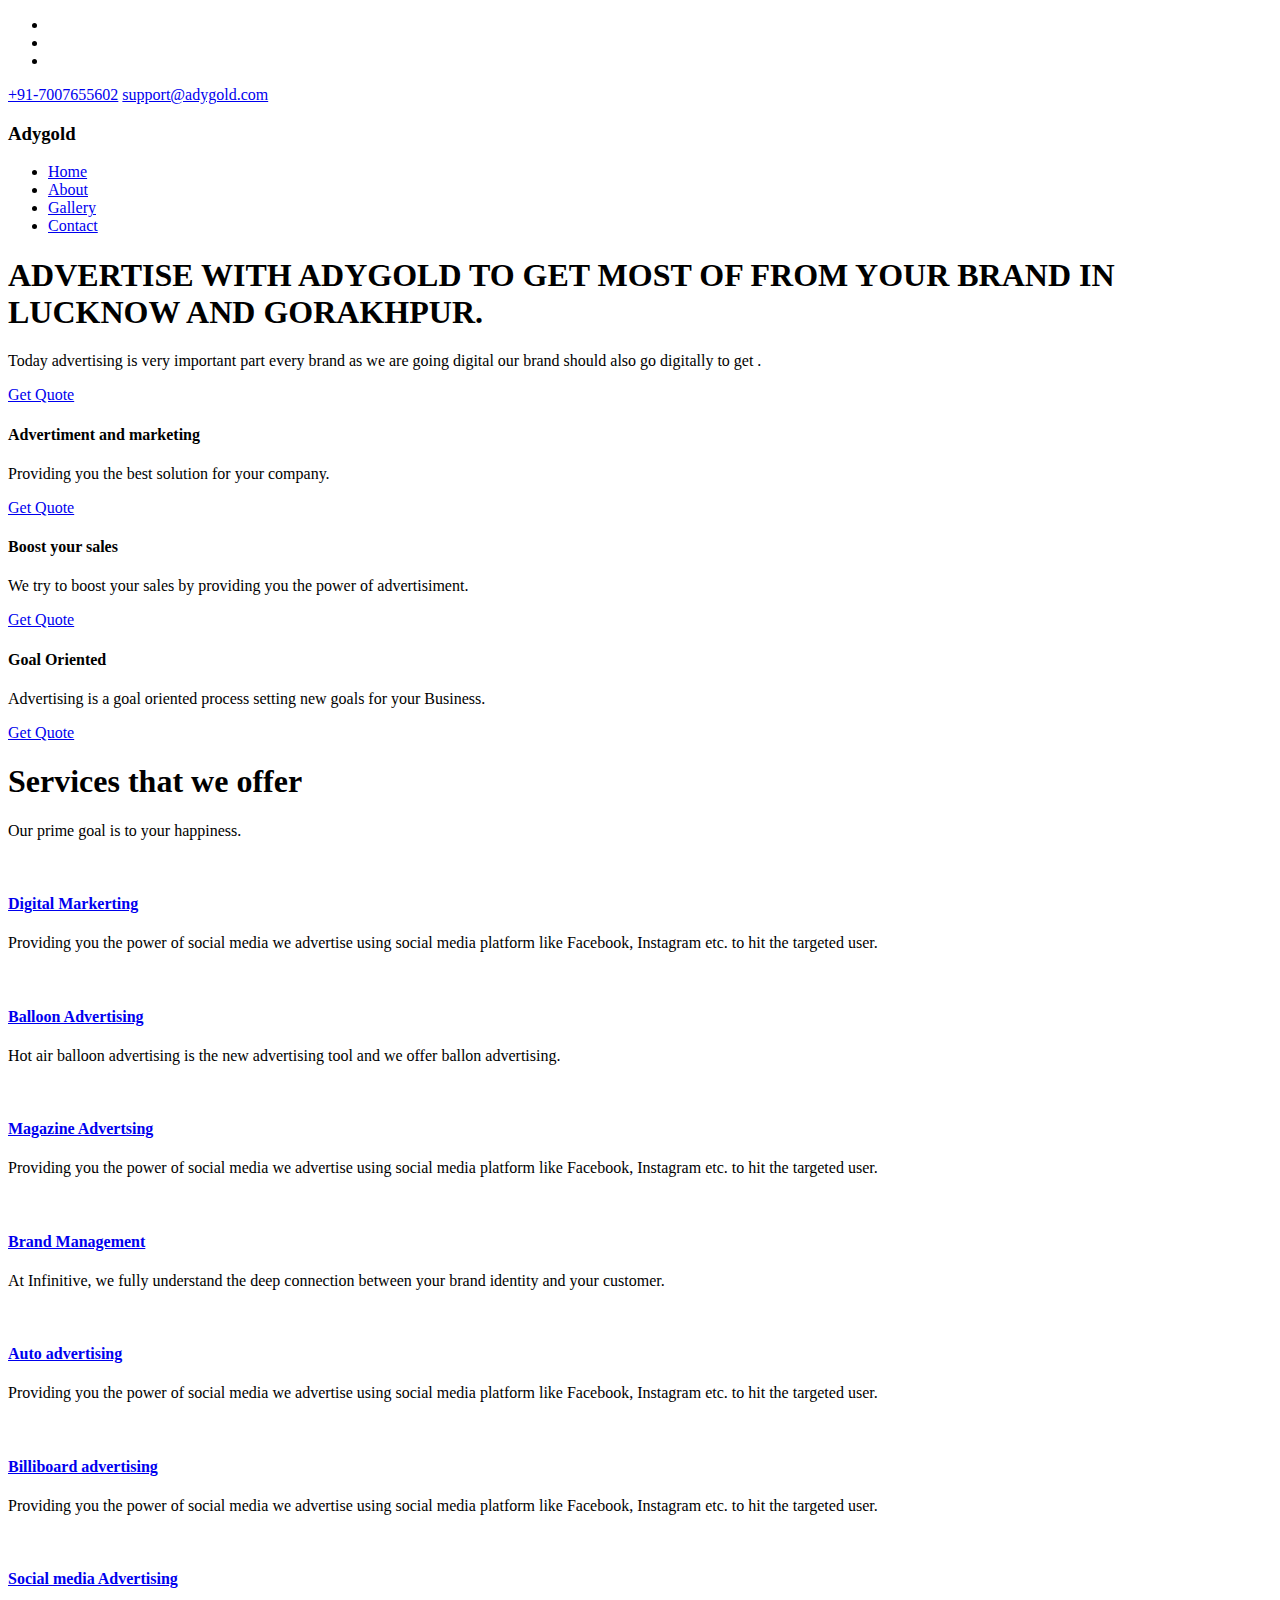
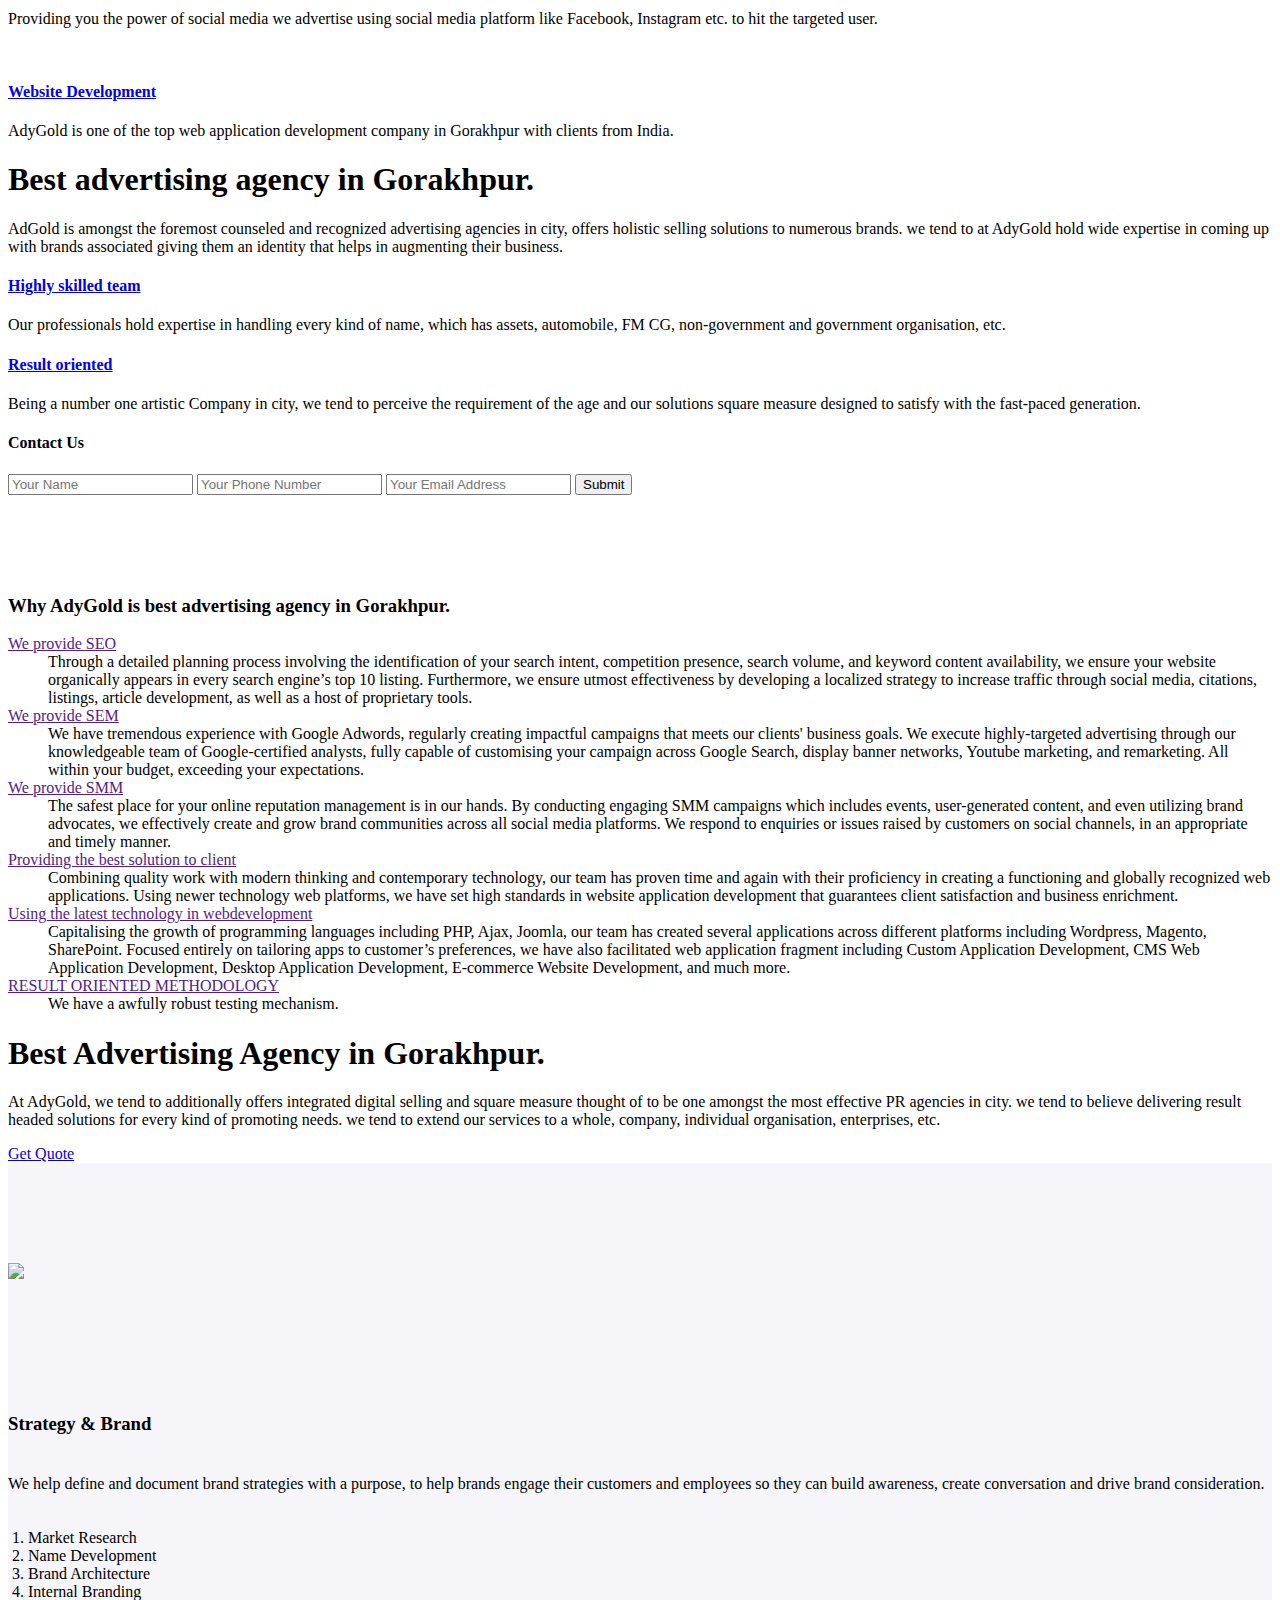
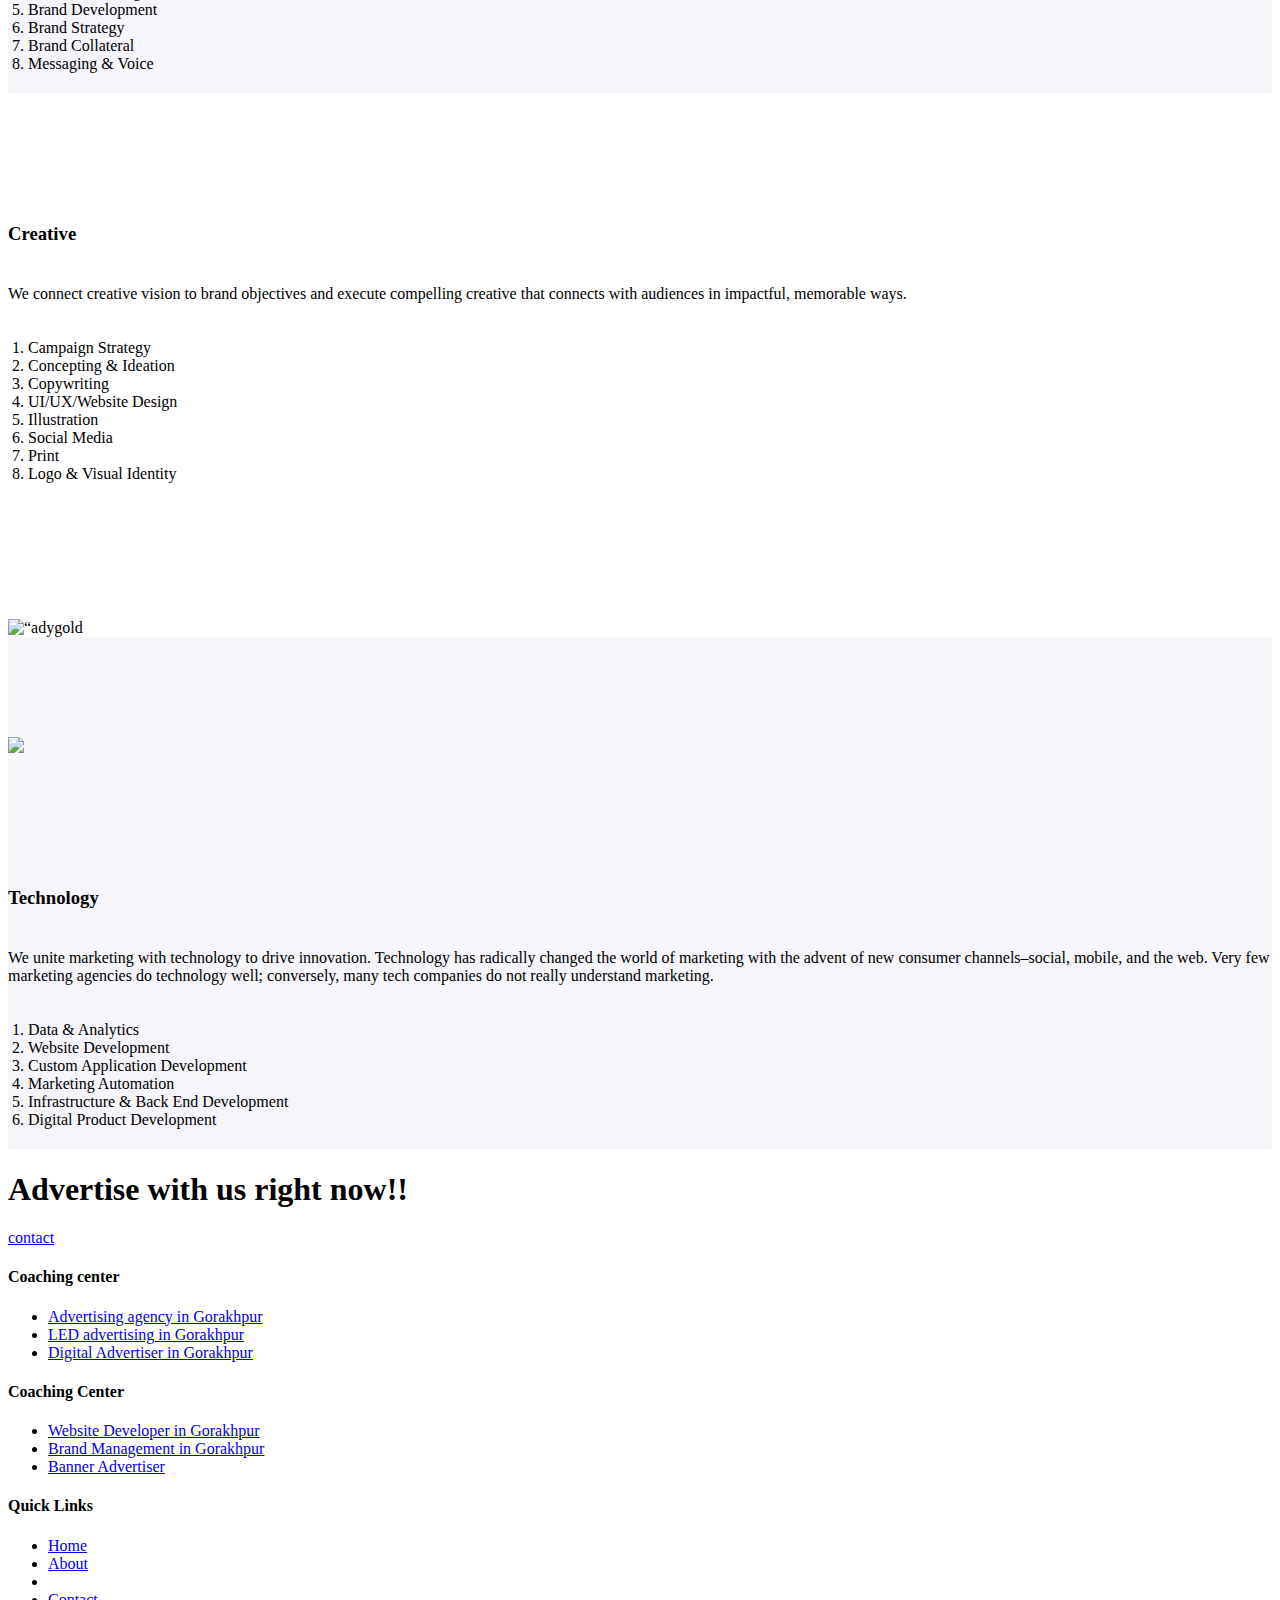
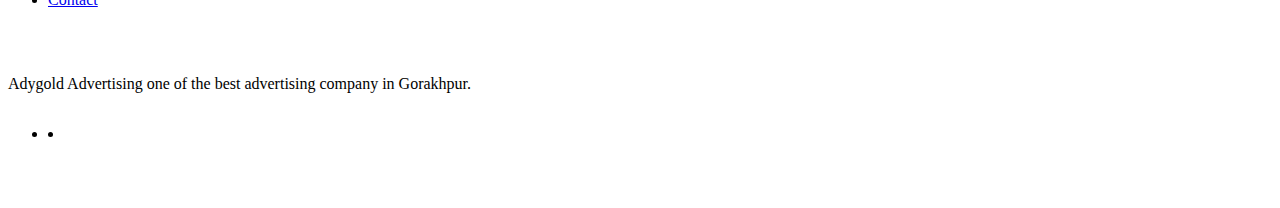
==== index.html @ 4f9d1585 "s" ====
<!DOCTYPE html>
	<html lang="zxx" class="no-js">
	<head>
		<!-- Mobile Specific Meta -->
		<meta name="viewport" content="width=device-width, initial-scale=1, shrink-to-fit=no">
		<!-- Favicon-->
		<link rel="shortcut icon" href="img/fav.png">
		<!-- Author Meta -->
		<meta name="author" content="colorlib">
		
		<meta charset="UTF-8">
		<!-- Site Title -->
		<title>Adygold - The Absolute Advertising and Technology Agency in Gorakhpur and Lucknow.</title>
		<meta name="description" content="Advertising, Branding, Website, App Design and Development, Digital Marketing." />
    <meta name="keywords" content="Advertising Agencies in Gorakhpur, Advertising Agency in Gorakhpur, Advertising Company in Gorakhpur, Advertising Companies in Gorakhpur, Adygold, Web Design Company in Gorakhpur, Branding agency in Gorakhpur," /> 
	<meta property="og:title" content="Adygold - The Absolute Advertising and Technology Agency ." />
	<meta property="og:description" content="Branding, Website, App Design and Development, Digital Marketing." />	
	<meta property="og:url" content="http://www.adygold.com/index.php" />
		<link href="https://fonts.googleapis.com/css?family=Poppins:100,200,400,300,500,600,700" rel="stylesheet"> 
			<!--
			CSS
			============================================= -->
		
			<link rel="icon" href="logo-ecf7d775d836d1a21a2bcb27492922e6.png" type="image/gif" sizes="16x16">
			<link rel="shortcut icon" href="logo-ecf7d775d836d1a21a2bcb27492922e6.png" type="image/png">
			<link rel="stylesheet" href="css/linearicons.css">
			<link rel="stylesheet" href="css/font-awesome.min.css">
			<link rel="stylesheet" href="css/bootstrap.css">
			<link rel="stylesheet" href="css/magnific-popup.css">
			<link rel="stylesheet" href="css/nice-select.css">							
			<link rel="stylesheet" href="css/animate.min.css">
			<link rel="stylesheet" href="css/owl.carousel.css">			
			<link rel="stylesheet" href="css/jquery-ui.css">			
			<link rel="stylesheet" href="css/main.css">
		</head>
		<body>	
		 
				 <header id="header" id="home">
	  		<div class="header-top">
	  			<div class="container">
			  		<div class="row">
			  			<div class="col-lg-6 col-sm-6 col-8 header-top-left no-padding">
			  				<ul>
								<li><a href="#"><i class="fa fa-facebook"></i></a></li>
								<li><a href="#"><i class="fa fa-twitter"></i></a></li>
								<li><a href="#"><i class="fa fa-whatsapp"></i></a></li>
			  				</ul>			
			  			</div>
			  			<div class="col-lg-6 col-sm-6 col-4 header-top-right no-padding">
			  				<a href="tel:+919161866800"><span class="lnr lnr-phone-handset"></span> <span class="text">+91-7007655602</span></a>
			  				<a href="mailto:support@adygold.com"><span class="lnr lnr-envelope"></span> <span class="text">support@adygold.com</span></a>			
												</div>
			  		</div>			  					
	  			</div>
			</div>
		    <div class="container main-menu">
		    	<div class="row align-items-center justify-content-between d-flex">
			      <div id="logo"><h3>Adygold
				</h3>			        <!-- <a href="index.html"><img src="img/logo.png" alt="" title="" /></a> -->
			      </div>
			      <nav id="nav-menu-container">
			        <ul class="nav-menu">
			          <li><a href="index.index">Home</a></li>
			          <li><a href="about.html">About</a></li>
			          
					  <li><a href="gallery.html">Gallery</a></li>
					            					          		          
			          <li><a href="contact.html">Contact</a></li>
			        </ul>
			      </nav><!-- #nav-menu-container -->		    		
		    	</div>
		    </div>
		  </header><!-- #header -->
			<!-- start banner Area -->
			<section class="banner-area relative" id="home">
				<div class="overlay overlay-bg"></div>	
				<div class="container">
					<div class="row fullscreen d-flex align-items-center justify-content-between">
						<div class="banner-content col-lg-9 col-md-12">
							<h1 class="text-uppercase">
							ADVERTISE WITH ADYGOLD TO GET MOST OF FROM YOUR BRAND IN LUCKNOW AND GORAKHPUR.
							</h1>
							<p class="pt-10 pb-10">
								Today advertising is very important part every brand as we are going digital our brand should also go digitally to get .
							</p>
							<a href="tel:+91-7985242482" class="primary-btn text-uppercase">Get Quote</a>
						</div>										
					</div>
				</div>					
			</section>
			<!-- End banner Area -->

				<!-- Start feature Area -->
			<section class="feature-area">
					<div class="container">
						<div class="row">
							<div class="col-lg-4">
								<div class="single-feature">
									<div class="title">
										<h4>Advertiment and marketing</h4>
									</div>
									<div class="desc-wrap">
										<p>
											Providing you the best solution for your company.
										</p>
										<a href="contact.php">Get Quote</a>									
									</div>
								</div>
							</div>
							<div class="col-lg-4">
								<div class="single-feature">
									<div class="title">
										<h4>Boost your sales</h4>
									</div>
									<div class="desc-wrap">
										<p> We try to boost your sales by providing you the power of advertisiment.
							
								</p>
										<a href="contact.php">Get Quote</a>									
									</div>
								</div>
							</div>
							<div class="col-lg-4">
								<div class="single-feature">
									<div class="title">
										<h4>Goal Oriented</h4>
									</div>
									<div class="desc-wrap">
										<p>
										 Advertising is a goal oriented process setting new goals for your Business.
										</p>
										<a href="contact.php">Get Quote</a>									
									</div>
								</div>
							</div>												
						</div>
					</div>	
				</section>
				<!-- End feature Area -->
					
			<!-- Start popular-course Area -->
			<section class="popular-course-area section-gap">
				<div class="container">
					<div class="row d-flex justify-content-center">
						<div class="menu-content pb-70 col-lg-8">
							<div class="title text-center">
								<h1 class="mb-10">Services that we offer</h1>
								<p>Our prime goal is to your happiness.</p>
							</div>
						</div>
					</div>						
					<div class="row">
						<div class="active-popular-carusel">
							<div class="single-popular-carusel">
								<div class="thumb-wrap relative">
									<div class="thumb relative">
										<div class="overlay overlay-bg"></div>	
										<img class="img-fluid" src="img/New/computer.jpeg" alt="">
									</div>									
								</div>
								<div class="details">
									<a href="#">
										<h4>
											Digital Markerting
										</h4>
									</a>
									<p>
			Providing you the power of social media we advertise using social media platform like Facebook, Instagram etc. to hit the targeted user.					
									</p>
								</div>
							</div>	
							<div class="single-popular-carusel">
								<div class="thumb-wrap relative">
									<div class="thumb relative">
										<div class="overlay overlay-bg"></div>	
										<img class="img-fluid" src="img/New/hotair.jpg" alt="">
									</div>
																	
								</div>
								<div class="details">
									<a href="#">
										<h4>
											Balloon Advertising
										</h4>
									</a>
									<p>
										Hot air balloon advertising is the new advertising tool and we offer ballon advertising.
									</p>
								</div>
							</div>	
							<div class="single-popular-carusel">
								<div class="thumb-wrap relative">
									<div class="thumb relative">
										<div class="overlay overlay-bg"></div>	
										<img class="img-fluid" src="img/New/pexels-photo-623046.jpeg" alt="">
									</div>
																		
								</div>
								<div class="details">
									<a href="#">
										<h4>
										Magazine Advertsing
										</h4>
									</a>
									<p>
										Providing you the power of social media we advertise using social media platform like Facebook, Instagram etc. to hit the targeted user.											
									</p>
								</div>
							</div>	
							<div class="single-popular-carusel">
								<div class="thumb-wrap relative">
									<div class="thumb relative">
										<div class="overlay overlay-bg"></div>	
										<img class="img-fluid" src="img/New/product.jpeg" alt="">
									</div>
																		
								</div>
								<div class="details">
									<a href="#">
										<h4>
											Brand Management
										</h4>
									</a>
									<p>
								At Infinitive, we fully understand the deep connection between your brand identity and your customer.
									</p>
								</div>
							</div>
							<div class="single-popular-carusel">
								<div class="thumb-wrap relative">
									<div class="thumb relative">
										<div class="overlay overlay-bg"></div>	
										<img class="img-fluid" src="img/New/auto.jpeg" alt="">
									</div>
																		
								</div>
								<div class="details">
									<a href="#">
										<h4>
										Auto advertising
										</h4>
									</a>
									<p>
										Providing you the power of social media we advertise using social media platform like Facebook, Instagram etc. to hit the targeted user.											
									</p>
								</div>
							</div>	
							<div class="single-popular-carusel">
								<div class="thumb-wrap relative">
									<div class="thumb relative">
										<div class="overlay overlay-bg"></div>	
										<img class="img-fluid" src="img/New/ad.jpg" alt="">
									</div>
																	
								</div>
								<div class="details">
									<a href="#">
										<h4>
										Billiboard advertising
										</h4>
									</a>
									<p>
													Providing you the power of social media we advertise using social media platform like Facebook, Instagram etc. to hit the targeted user.							
									</p>
								</div>
							</div>	
							<div class="single-popular-carusel">
									<div class="thumb-wrap relative">
										<div class="thumb relative">
											<div class="overlay overlay-bg"></div>	
											<img class="img-fluid" src="img/New/brand2.jpeg" alt="">
										</div>
																		
									</div>
									<div class="details">
										<a href="#">
											<h4>
												Social media Advertising
											</h4>
										</a>
										<p>
								Providing you the power of social media we advertise using social media platform like Facebook, Instagram etc. to hit the targeted user.											
										</p>
									</div>
								</div>	
									<div class="single-popular-carusel">
									<div class="thumb-wrap relative">
										<div class="thumb relative">
											<div class="overlay overlay-bg"></div>	
											<img class="img-fluid" src="img/New/dg.jpeg" alt="">
										</div>
																		
									</div>
									<div class="details">
										<a href="#">
											<h4>
												Website Development
											</h4>
										</a>
										<p>
				AdyGold is one of the top web application development company in Gorakhpur with clients from India.											
										</p>
									</div>
								</div>	
							
					</div>
					</div>
					</div>
					</section>
					
			<!-- End popular-course Area -->
			

			<!-- Start search-course Area -->
			<section class="search-course-area relative">
				<div class="overlay overlay-bg"></div>
				<div class="container">
					<div class="row justify-content-between align-items-center">
						<div class="col-lg-6 col-md-6 search-course-left">
							<h1 class="text-white">
								Best advertising agency in Gorakhpur.

							</h1>
							<p class="test-info">
								AdGold is amongst the foremost counseled and recognized advertising agencies
								 in city, offers holistic selling solutions to numerous brands. we tend to at
								  AdyGold hold wide expertise in coming up with brands 
								associated giving them an identity that helps in augmenting their business.							</p>
							<div class="row details-content">
								<div class="col single-detials">
									<span class="lnr lnr-computer"></span>
									<a href="#"><h4>Highly skilled team</h4></a>		
									<p>
										Our professionals hold expertise in handling every kind of name, 
										which has assets, automobile, FM CG, non-government and government organisation, etc. 
									</p>						
								</div>
								<div class="col single-detials">
									
									<a href="#"><h4>Result oriented </h4></a>		
									<p>
										Being a number one artistic Company in city, we tend to perceive the requirement of the age and our solutions square measure designed to satisfy with the fast-paced generation. 
									</p>						
								</div>								
							</div>
						</div>
						<div class="col-lg-4 col-md-6 search-course-right section-gap">
							<form class="form-wrap" action="mail.php" method="post">
								<h4 class="text-white pb-20 text-center mb-30">Contact Us</h4>		
								<input type="text" class="form-control" name="name" placeholder="Your Name" onfocus="this.placeholder = ''" onblur="this.placeholder = 'Your Name'" >
								<input type="phone" class="form-control" name="phone" placeholder="Your Phone Number" onfocus="this.placeholder = ''" onblur="this.placeholder = 'Your Phone Number'" >
								<input type="email" class="form-control" name="email" placeholder="Your Email Address" onfocus="this.placeholder = ''" onblur="this.placeholder = 'Your Email Address'" >
																
								<button class="primary-btn text-uppercase">Submit</button>
							</form>
						</div>
					</div>
				</div>	
			</section>
			<!-- End search-course Area -->





	<!-- Start course-mission Area -->
	<section class="course-mission-area pb-120" style="margin-top:100px;">
			<div class="container">
				<div class="row d-flex justify-content-center">
					<div class="menu-content pb-70 col-lg-8">
						<div class="title text-center">
							<h3 class="mb-10">Why AdyGold is best advertising agency in Gorakhpur.</p>
						</div>
					</div>
				</div>							
				<div class="row">
					<div class="col-md-6 accordion-left">

						<!-- accordion 2 start-->
						<dl class="accordion">
							<dt>
								<a href="">We provide SEO</a>
							</dt>
							<dd>
							Through a detailed planning process involving the identification of your search intent, competition presence, search volume, and keyword content availability, we ensure your website organically appears in every search engine’s top 10 listing. Furthermore, we ensure utmost effectiveness by developing a localized strategy to increase traffic through social media, citations, listings, article development, as well as a host of proprietary tools.
									</dd>
							<dt>
								<a href="">We provide SEM</a>
							</dt>
							<dd>
								We have tremendous experience with Google Adwords, regularly creating impactful campaigns that meets our clients' business goals. We execute highly-targeted advertising through our knowledgeable team of Google-certified analysts, fully capable of customising your campaign across Google Search, display banner networks, Youtube marketing, and remarketing. All within your budget, exceeding your expectations.
							</dd>
							<dt>
								<a href="">We provide SMM</a>
							</dt>
							<dd>
								The safest place for your online reputation management is in our hands. By conducting engaging SMM campaigns which includes events, user-generated content, and even utilizing brand advocates, we effectively create and grow brand communities across all social media platforms. We respond to enquiries or issues raised by customers on social channels, in an appropriate and timely manner.
							</dd>
							<dt>
								<a href="">Providing the best solution to client</a>
							</dt>
							<dd>
								Combining quality work with modern thinking and contemporary technology, our team has proven time and again with their proficiency in creating a functioning and globally recognized web applications. Using newer technology web platforms, we have set high standards in website application development that guarantees client satisfaction and business enrichment.
							</dd> 
							<dt>
									<a href="">Using the latest technology in webdevelopment</a>
								</dt>
								<dd>
										Capitalising the growth of programming languages including PHP, Ajax, Joomla, our team has created several applications across different platforms including Wordpress, Magento, SharePoint. Focused entirely on tailoring apps to customer’s preferences, we have also facilitated web application fragment including Custom Application Development, CMS Web Application Development, Desktop Application Development, E-commerce Website Development, and much more.
								</dd>    
								
								 
									<dt>
											<a href="">RESULT ORIENTED METHODOLOGY</a>
										</dt>
										<dd>
												We have a awfully robust testing mechanism.
										</dd>  
									  
						</dl>
						<!-- accordion 2 end-->
					</div>
					<div class="col-md-6 video-right justify-content-center align-items-center d-flex relative">
						<div class="overlay overlay-bg"></div>
						
					</div>
				</div>
			</div>	
		</section>
		<!-- End course-mission Area -->
				







	
			
			<!-- Start cta-one Area -->
			<section class="cta-one-area relative section-gap">
				<div class="container">
					<div class="overlay overlay-bg"></div>
					<div class="row justify-content-center">
						<div class="wrap">
							<h1 class="text-white">Best Advertising Agency in Gorakhpur.</h1>
							<p>
							At AdyGold, we tend to additionally offers integrated digital selling and square measure thought of to be one amongst the most effective PR agencies in city. we tend to believe delivering result headed solutions for every kind of promoting needs. we tend to extend our services to a whole, company, individual organisation, enterprises, etc.
							</p>
							<a class="primary-btn wh" href="tel:91-7985242482">Get Quote</a>								
						</div>					
					</div>
				</div>	
			</section>
			<!-- End cta-one Area -->

		<!-- Start course-mission Area -->
	<section class="course-mission-area pb-120" style="background-color: #f5f5fa">
			<div class="container">
				<div class="row" >
					<div class="col-lg-6">
						<img src="img/New/ADygold (1).png" class="img-responsive img-fluid" style="margin-top:100px;">
					</div>
					<div class="col-lg-6">
						<h3 style="margin-top:130px">Strategy & Brand </h3>
						<p class="text-justify t-10" style="margin-top:40px">We help define and document brand strategies with a purpose, to help brands engage their customers and employees so they can build awareness, create conversation and drive brand consideration.</p>
							<ol start="1" style="padding:20px">
								<li>Market Research</li>
								<li>Name Development</li>
								<li>Brand Architecture</li>
								<li>Internal Branding</li>
								<li>Brand Development</li>
								<li>Brand Strategy</li>
								<li>Brand Collateral</li>
								<li>Messaging & Voice</li>
							</ol>

					</div>
				</div>
			</div>	
		</section>
		<!-- End course-mission Area -->
				
		

		<section class="course-mission-area pb-120" style="background-color: #fff">
			<div class="container">
				<div class="row" >
					<div class="col-lg-6">

							<h3 style="margin-top:130px">Creative</h3>

						<p class="text-justify t-10" style="margin-top:40px">We connect creative vision to brand objectives and execute compelling creative that connects with audiences in impactful, memorable ways.</p>
							<ol start="1" style="padding:20px">
								<li>Campaign Strategy</li>
<li>Concepting & Ideation</li>
<li>Copywriting</li>
<li>UI/UX/Website Design</li>
<li>Illustration</li>
<li>Social Media</li>
<li>Print</li>
<li>Logo & Visual Identity</li>
								
							</ol>
						
					</div>
					<div class="col-lg-6">

						<img src="img/New/creative.jpeg"  alt=“adygold advertising company in gorakhpur” title=“advertsing company” class="img-responsive img-fluid" style="margin-top:100px;">
					
						

					</div>
				</div>
			</div>	
		</section>
<section class="course-mission-area pb-120" style="background-color: #f5f5fa">
			<div class="container">
				<div class="row" >
					<div class="col-lg-6">
						<img src="img/New/brand1.jpeg" class="img-responsive img-fluid" style="margin-top:100px;">
					</div>
					<div class="col-lg-6">
						<h3 style="margin-top:130px">Technology </h3>
						<p class="text-justify t-10" style="margin-top:40px">We unite marketing with technology to drive innovation. Technology has radically changed the world of marketing with the advent of new consumer channels–social, mobile, and the web. Very few marketing agencies do technology well; conversely, many tech companies do not really understand marketing.</p>
							<ol start="1" style="padding:20px">
								<li>Data & Analytics</li>
								<li>Website Development</li>
								<li>Custom Application Development</li>
								<li>Marketing Automation</li>
								<li>Infrastructure & Back End Development</li>
								<li>Digital Product Development</li>
							</ol>

					</div>
				</div>
			</div>	
		</section>
		<!-- End course-mission Area -->
				

				<!-- Start cta-two Area -->
			<section class="cta-two-area">
				<div class="container">
					<div class="row">
						<div class="col-lg-8 cta-left">
							<h1>Advertise with us right now!!</h1>
						</div>
						<div class="col-lg-4 cta-right">
							<a class="primary-btn wh" href="contact.php">contact</a>
						</div>
					</div>
				</div>	
			</section>
			<!-- End cta-two Area -->	

			<!-- start footer Area -->		
			<footer class="footer-area section-gap">
				<div class="container">
					<div class="row">
						<div class="col-lg-3 col-md-6 col-sm-6">
							<div class="single-footer-widget">
								<h4>Coaching center</h4>
								<ul>
									<li><a href="index.html">Advertising agency in Gorakhpur</a></li>
									<li><a href="index.html">LED advertising in Gorakhpur</a></li>
									<li><a href="index.html">Digital Advertiser in Gorakhpur</a></li>
									
							
									
									
								</ul>								
							</div>
						</div>
						<div class="col-lg-3 col-md-6 col-sm-6">
							<div class="single-footer-widget">
								<h4>Coaching Center</h4>
								<ul>
										<li><a href="index.html">Website Developer in Gorakhpur</a></li>
										<li><a href="index.html">Brand Management in Gorakhpur</a></li>
										<li><a href="index.html">Banner Advertiser</a></li>
									
								</ul>								
							</div>
						</div>
						<div class="col-lg-3 col-md-6 col-sm-6">
							<div class="single-footer-widget">
								<h4>Quick Links</h4>
								<ul>
									<li><a href="index.html">Home</a></li>
									<li><a href="about.html">About</a></li>
									<li><a href="gallery.html"</li>
									<li><a href="contact.html">Contact</a></li>
								</ul>								
							</div>
						</div>																	
						<div class="col-lg-3 col-md-6 col-sm-6">
							<div class="single-footer-widget">
								<h2 style="color:#fff">AdyGold</h2>
								<p class="text-justify">Adygold Advertising one of the best advertising company in Gorakhpur.</p>
								<ul style="display: inline-flex;>
								<li><a href="#"><i class="fa fa-facebook"></i></a></li>
		<li style="padding-left:8px;padding-right:8px"><a href="#"><i class="fa fa-twitter"></i></a></li>
								<li><a href="#"><i class="fa fa-whatsapp"></i></a></li>
			  				</ul>	
							</div>
							</div>
				
	</div>
	</div>
	<br>
	<p class="text-center" style="color:#fff;margin:5px">AdyGold All rights reserved 2019. </p>
	</footer>
			<!-- End footer Area -->	

	<script src="js/vendor/jquery-2.2.4.min.js"></script>
			<script src="https://cdnjs.cloudflare.com/ajax/libs/popper.js/1.12.9/umd/popper.min.js" integrity="sha384-ApNbgh9B+Y1QKtv3Rn7W3mgPxhU9K/ScQsAP7hUibX39j7fakFPskvXusvfa0b4Q" crossorigin="anonymous"></script>
			<script src="js/vendor/bootstrap.min.js"></script>			
			<script src="https://maps.googleapis.com/maps/api/js?key=AIzaSyBhOdIF3Y9382fqJYt5I_sswSrEw5eihAA"></script>
  			<script src="js/easing.min.js"></script>			
			<script src="js/hoverIntent.js"></script>
			<script src="js/superfish.min.js"></script>	
			<script src="js/jquery.ajaxchimp.min.js"></script>
			<script src="js/jquery.magnific-popup.min.js"></script>	
    		<script src="js/jquery.tabs.min.js"></script>						
			<script src="js/jquery.nice-select.min.js"></script>	
			<script src="js/owl.carousel.min.js"></script>									
			<script src="js/mail-script.js"></script>	
			<script src="js/main.js"></script>	
		</body>
	</html>
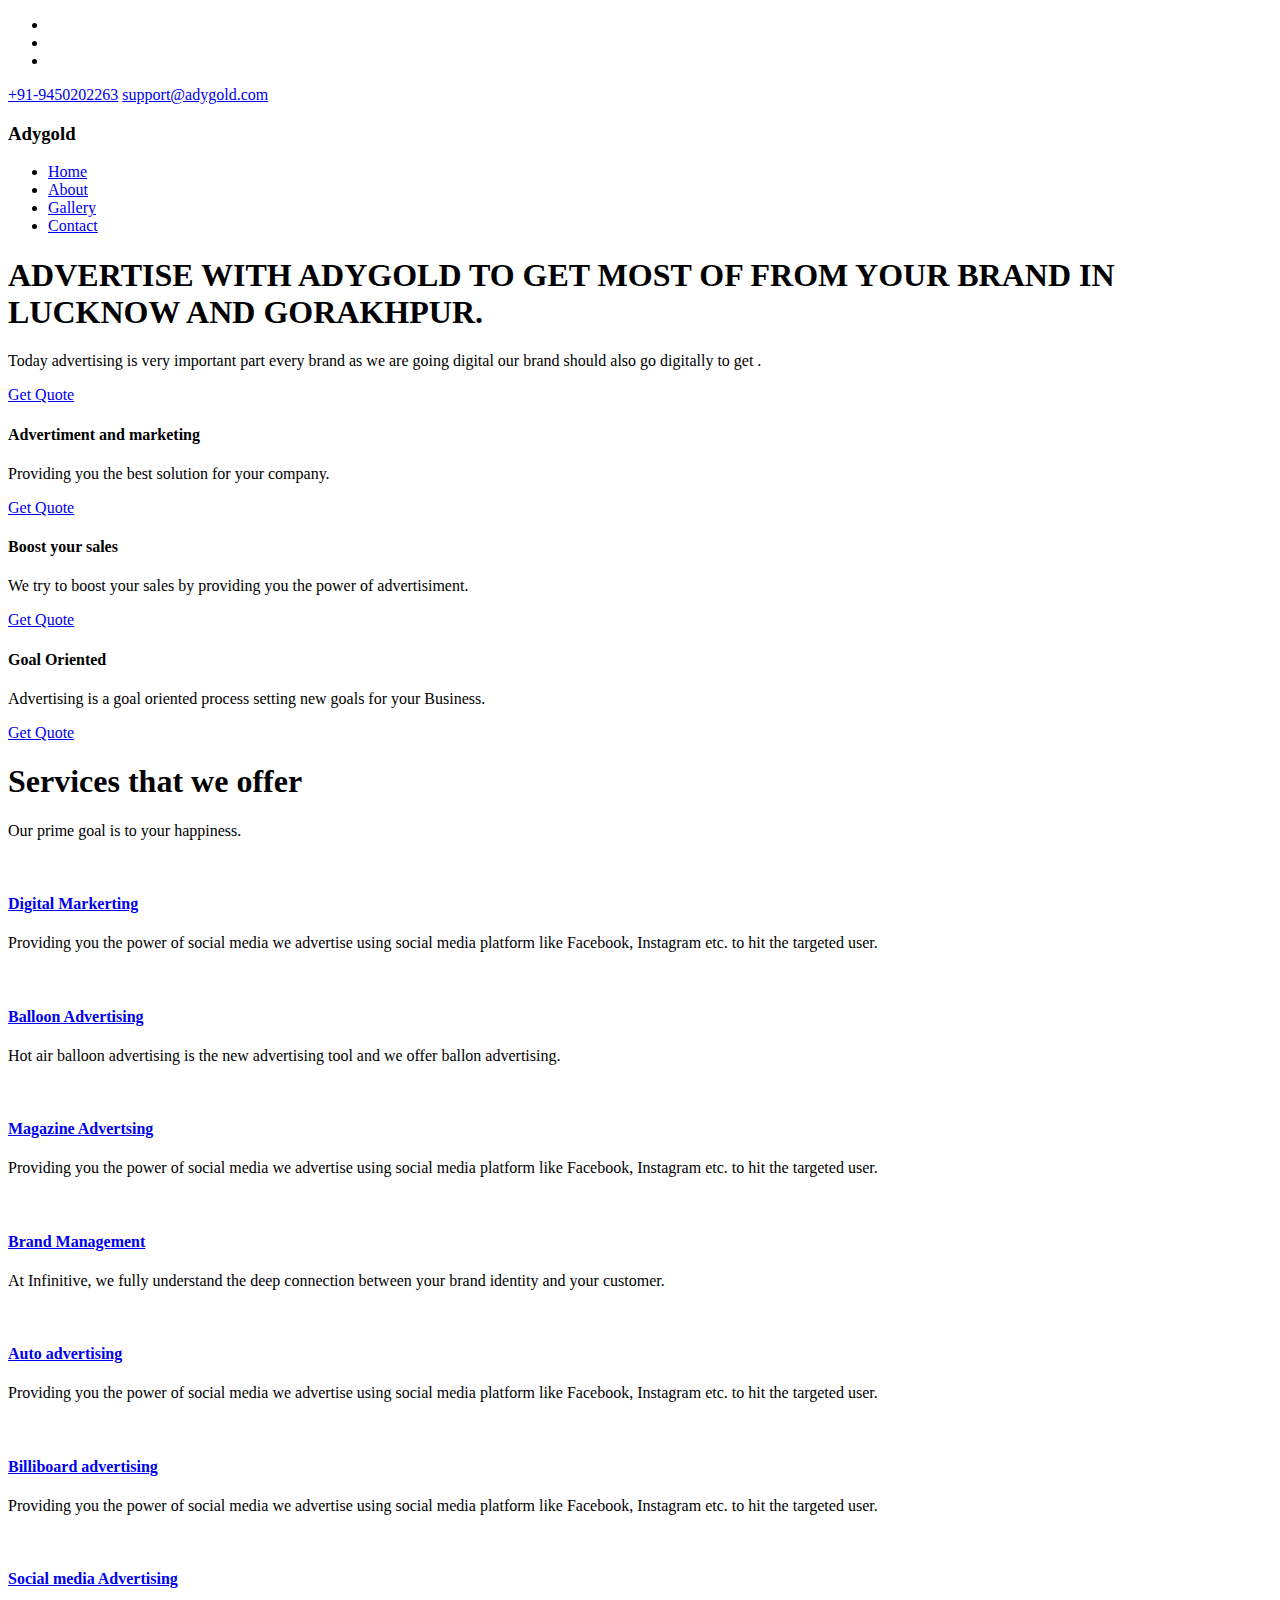
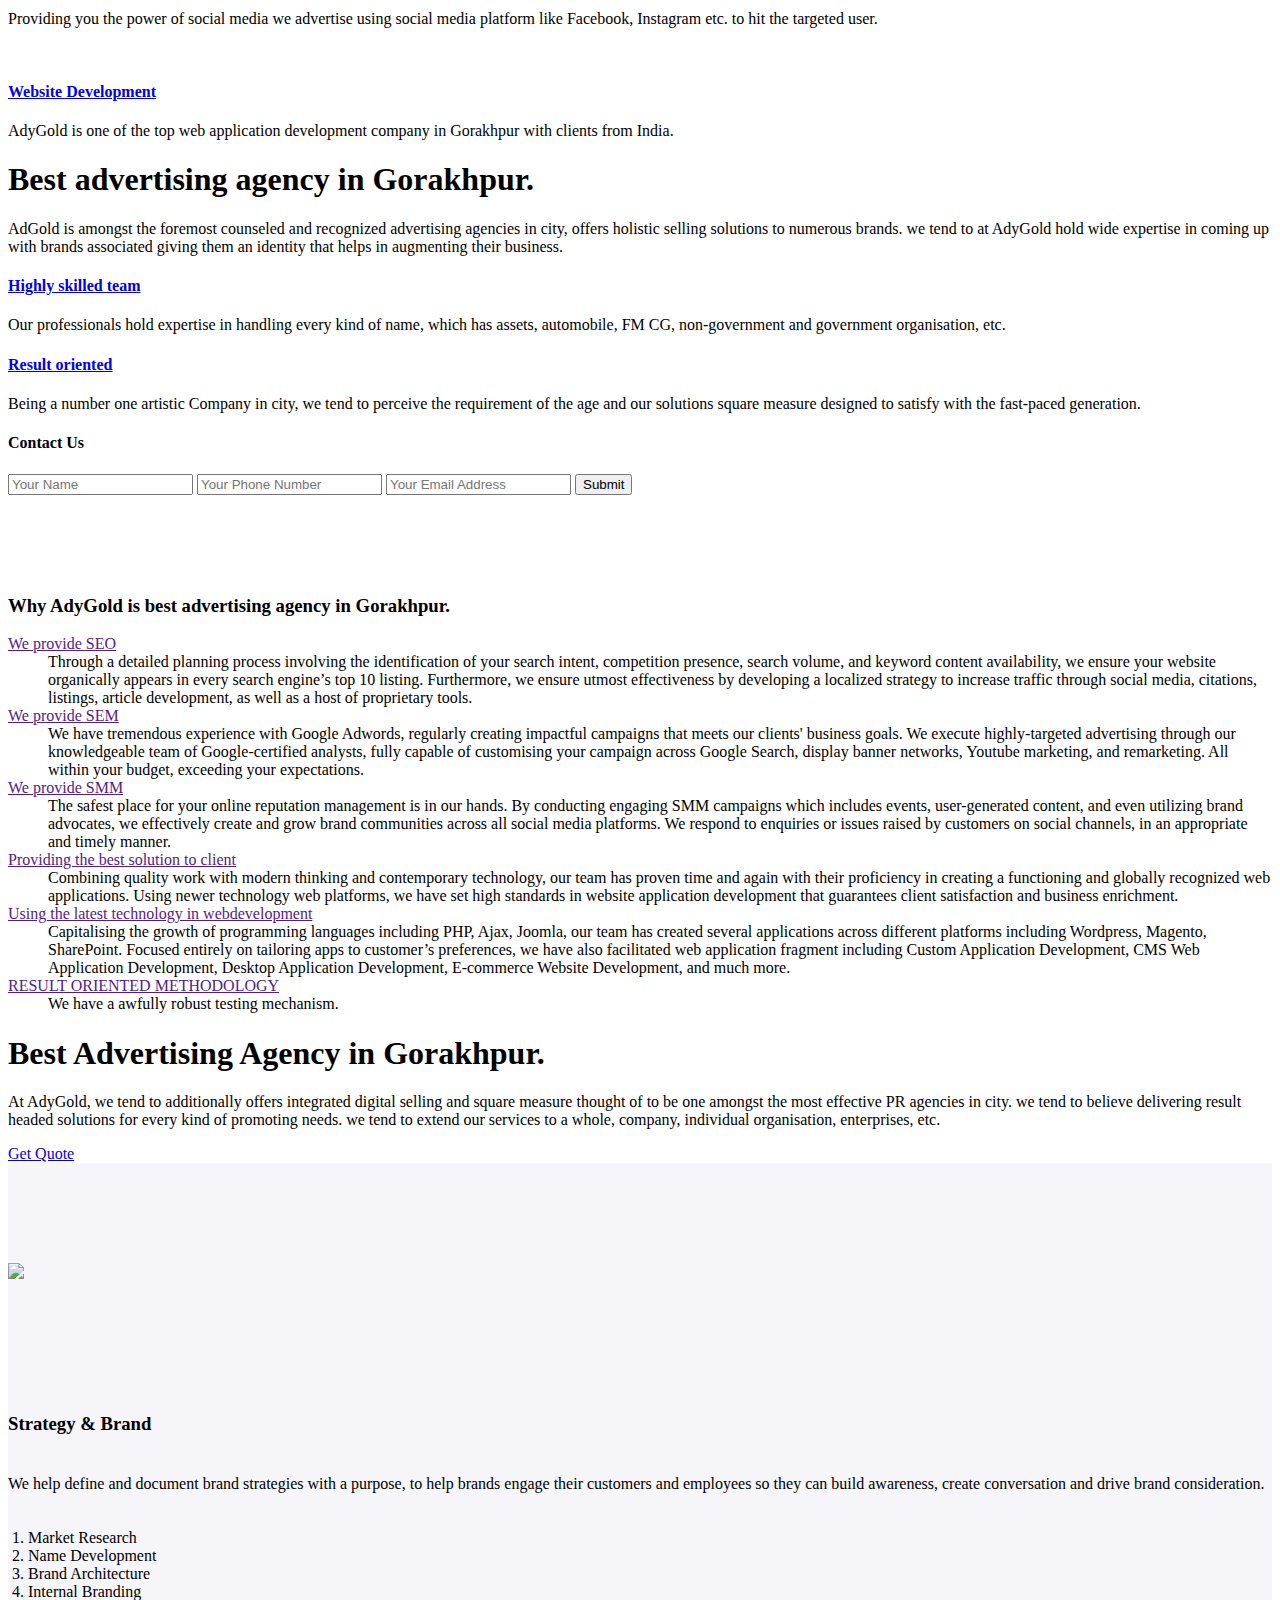
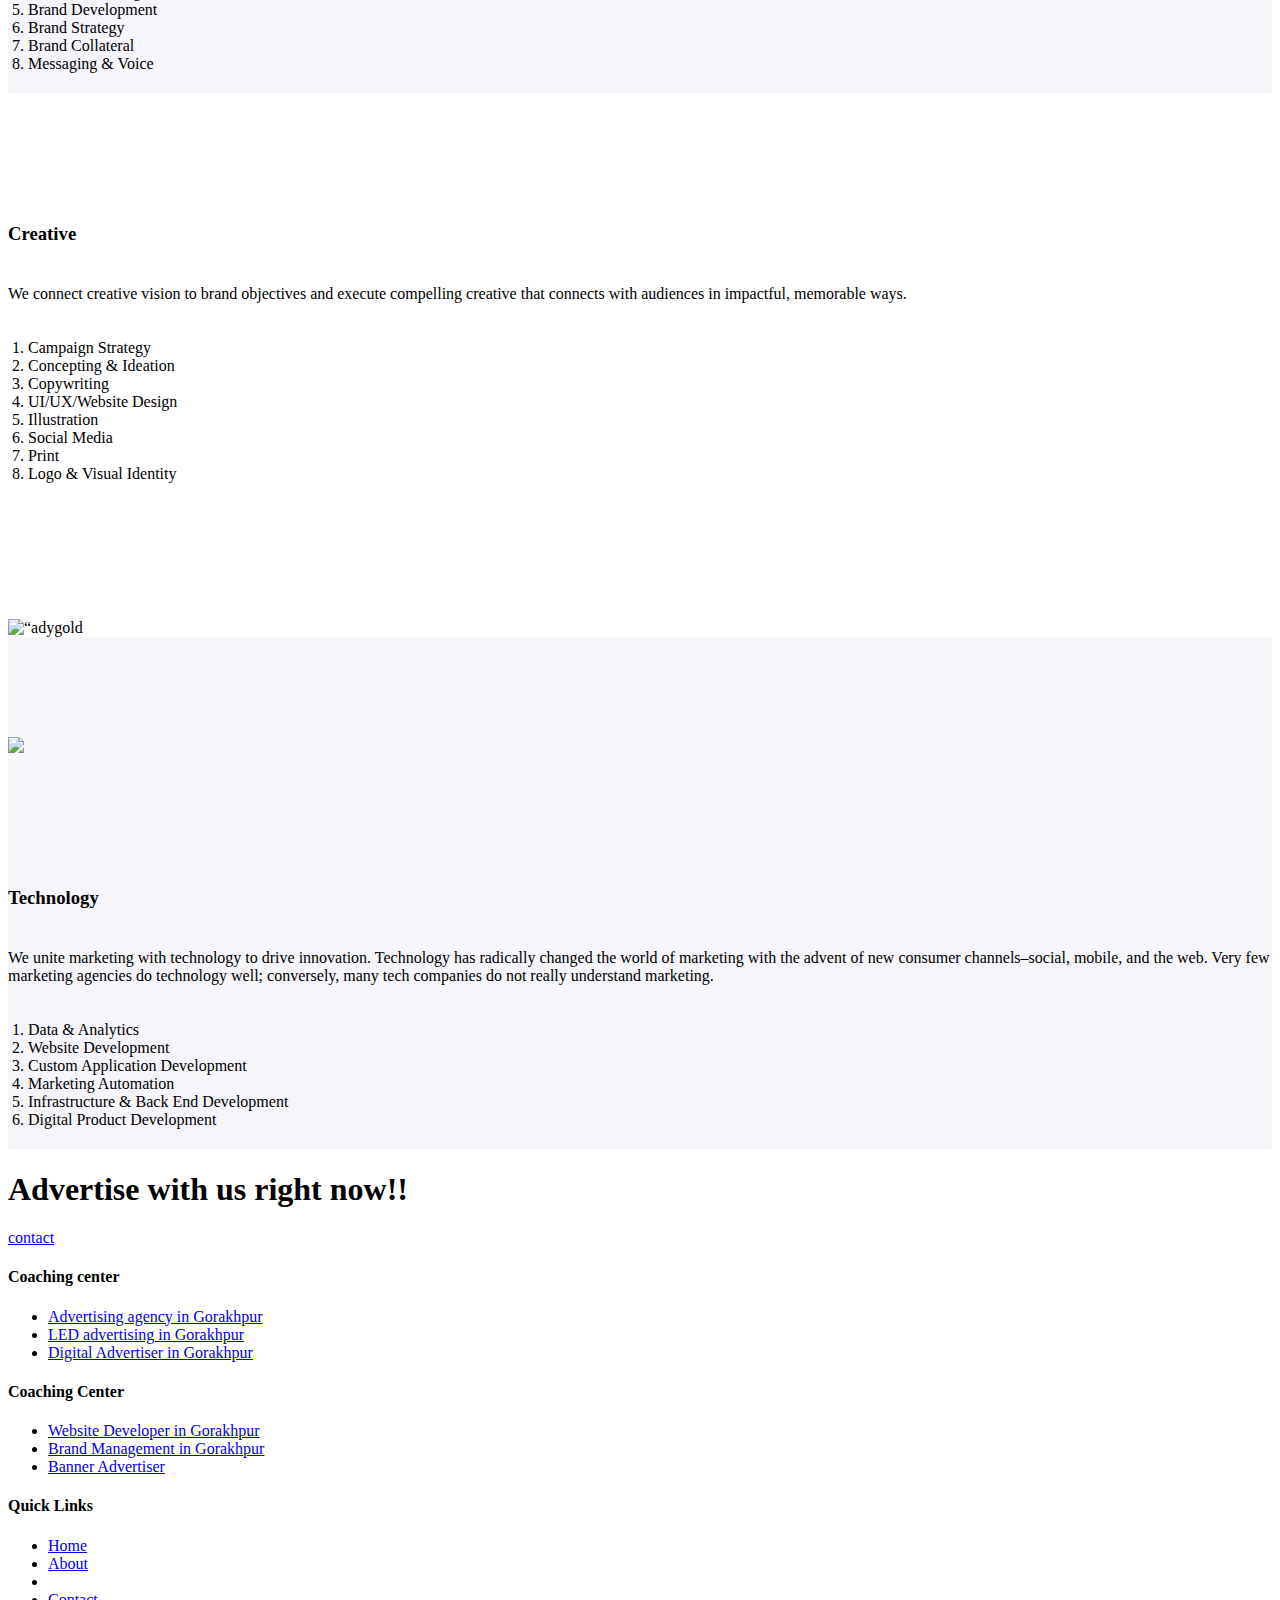
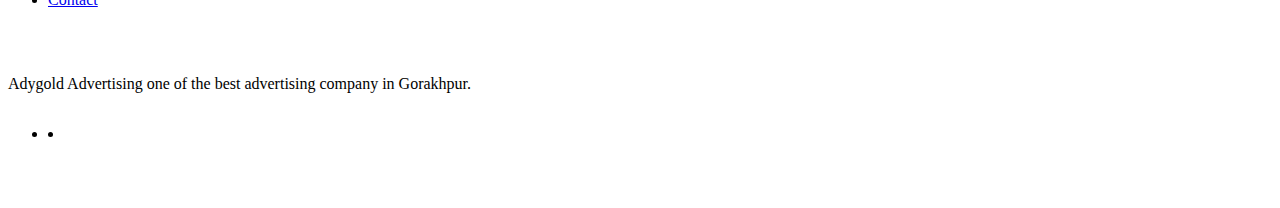
==== commit d2d7cc48: "a" ====
--- a/index.html
+++ b/index.html
@@ -47,7 +47,7 @@
 			  				</ul>			
 			  			</div>
 			  			<div class="col-lg-6 col-sm-6 col-4 header-top-right no-padding">
-			  				<a href="tel:+919161866800"><span class="lnr lnr-phone-handset"></span> <span class="text">+91-7007655602</span></a>
+			  				<a href="tel:+91-9450202263"><span class="lnr lnr-phone-handset"></span> <span class="text">+91-9450202263</span></a>
 			  				<a href="mailto:support@adygold.com"><span class="lnr lnr-envelope"></span> <span class="text">support@adygold.com</span></a>			
 												</div>
 			  		</div>			  					
@@ -345,7 +345,7 @@
 							</div>
 						</div>
 						<div class="col-lg-4 col-md-6 search-course-right section-gap">
-							<form class="form-wrap" action="mail.php" method="post">
+							<form class="form-wrap">
 								<h4 class="text-white pb-20 text-center mb-30">Contact Us</h4>		
 								<input type="text" class="form-control" name="name" placeholder="Your Name" onfocus="this.placeholder = ''" onblur="this.placeholder = 'Your Name'" >
 								<input type="phone" class="form-control" name="phone" placeholder="Your Phone Number" onfocus="this.placeholder = ''" onblur="this.placeholder = 'Your Phone Number'" >
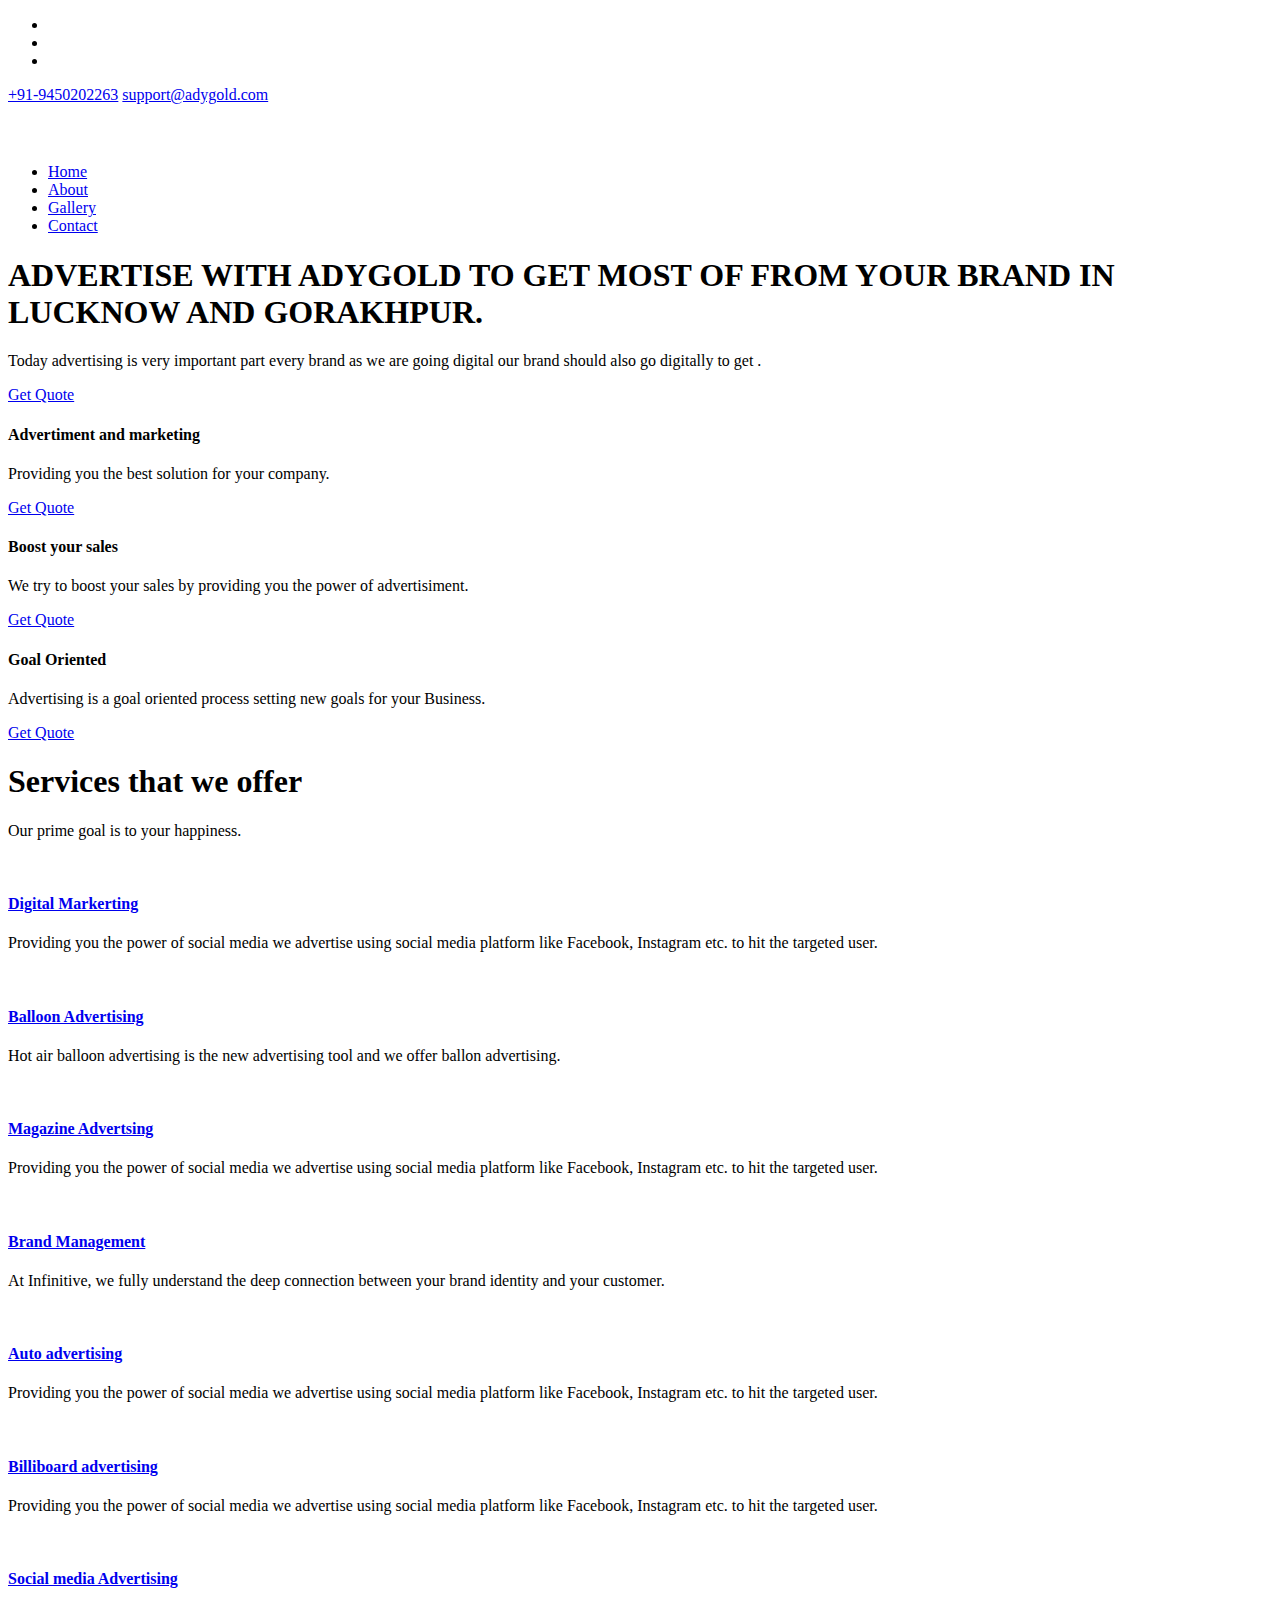
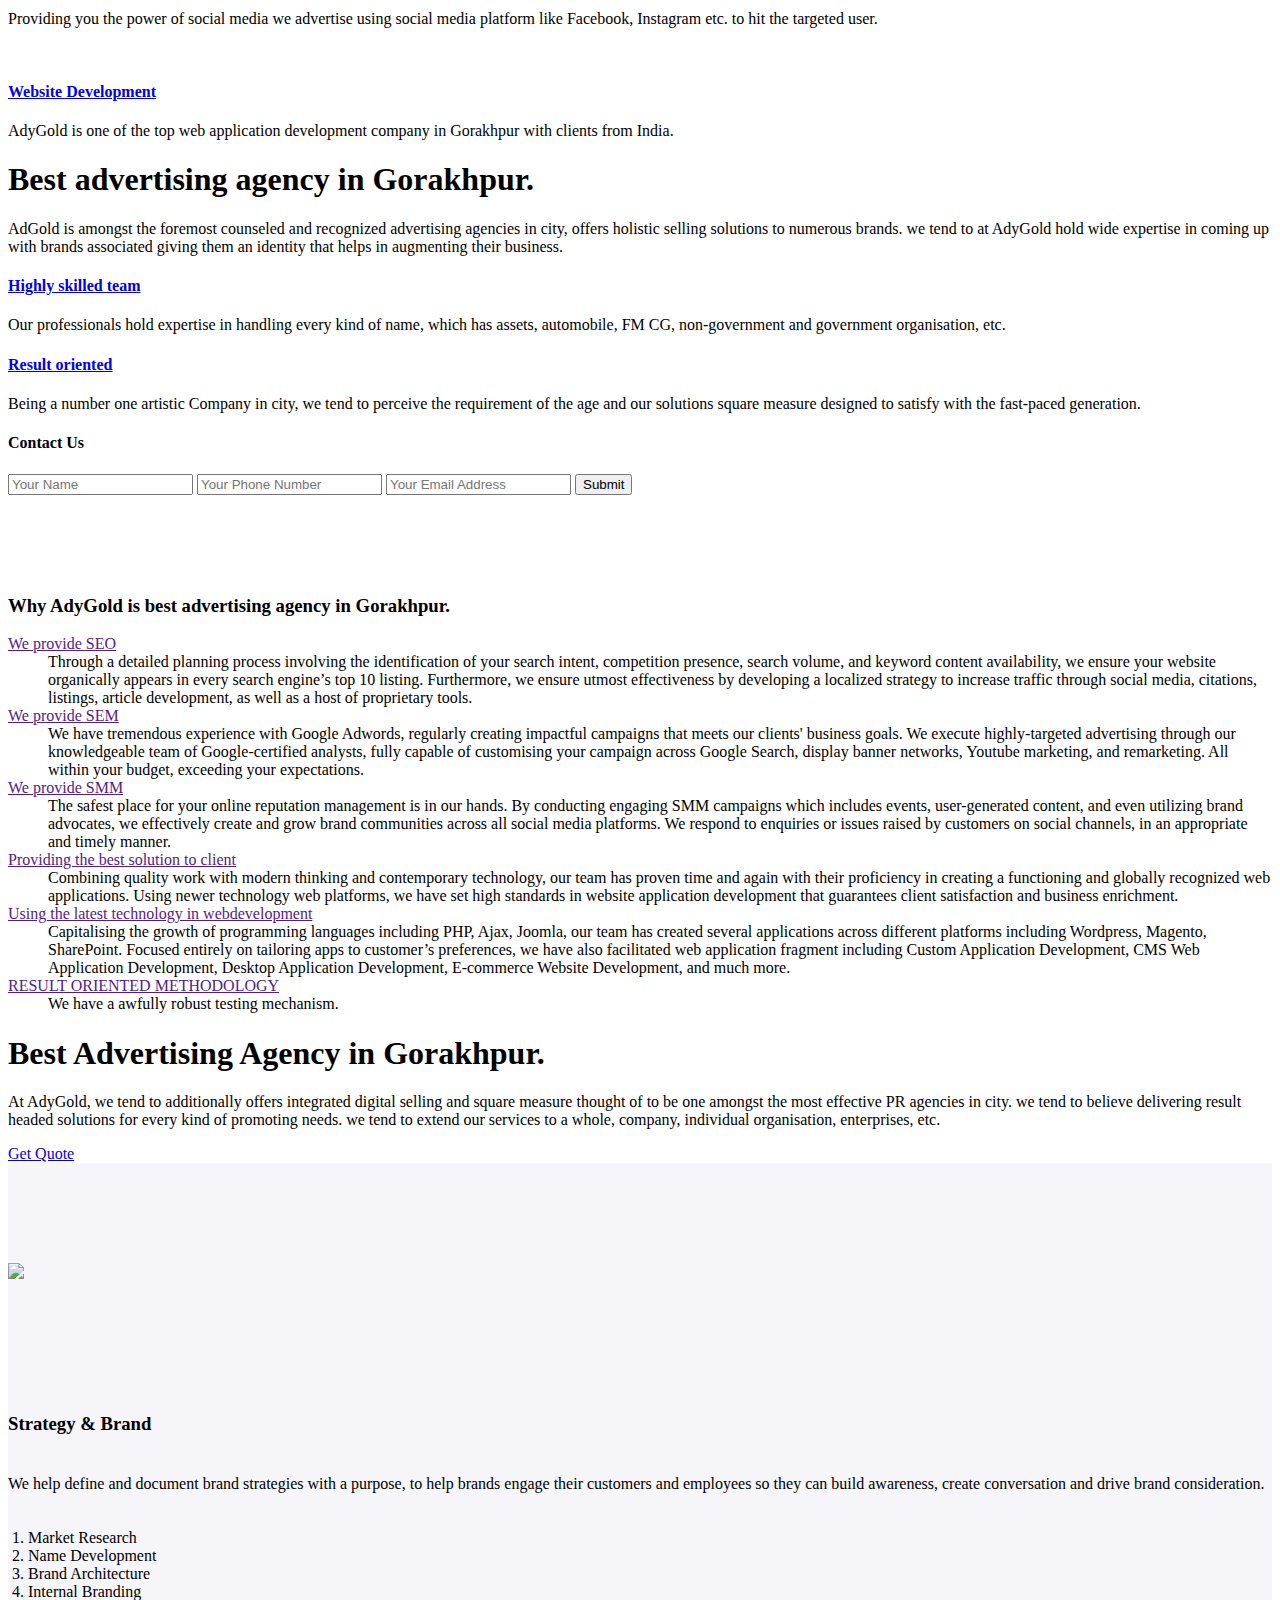
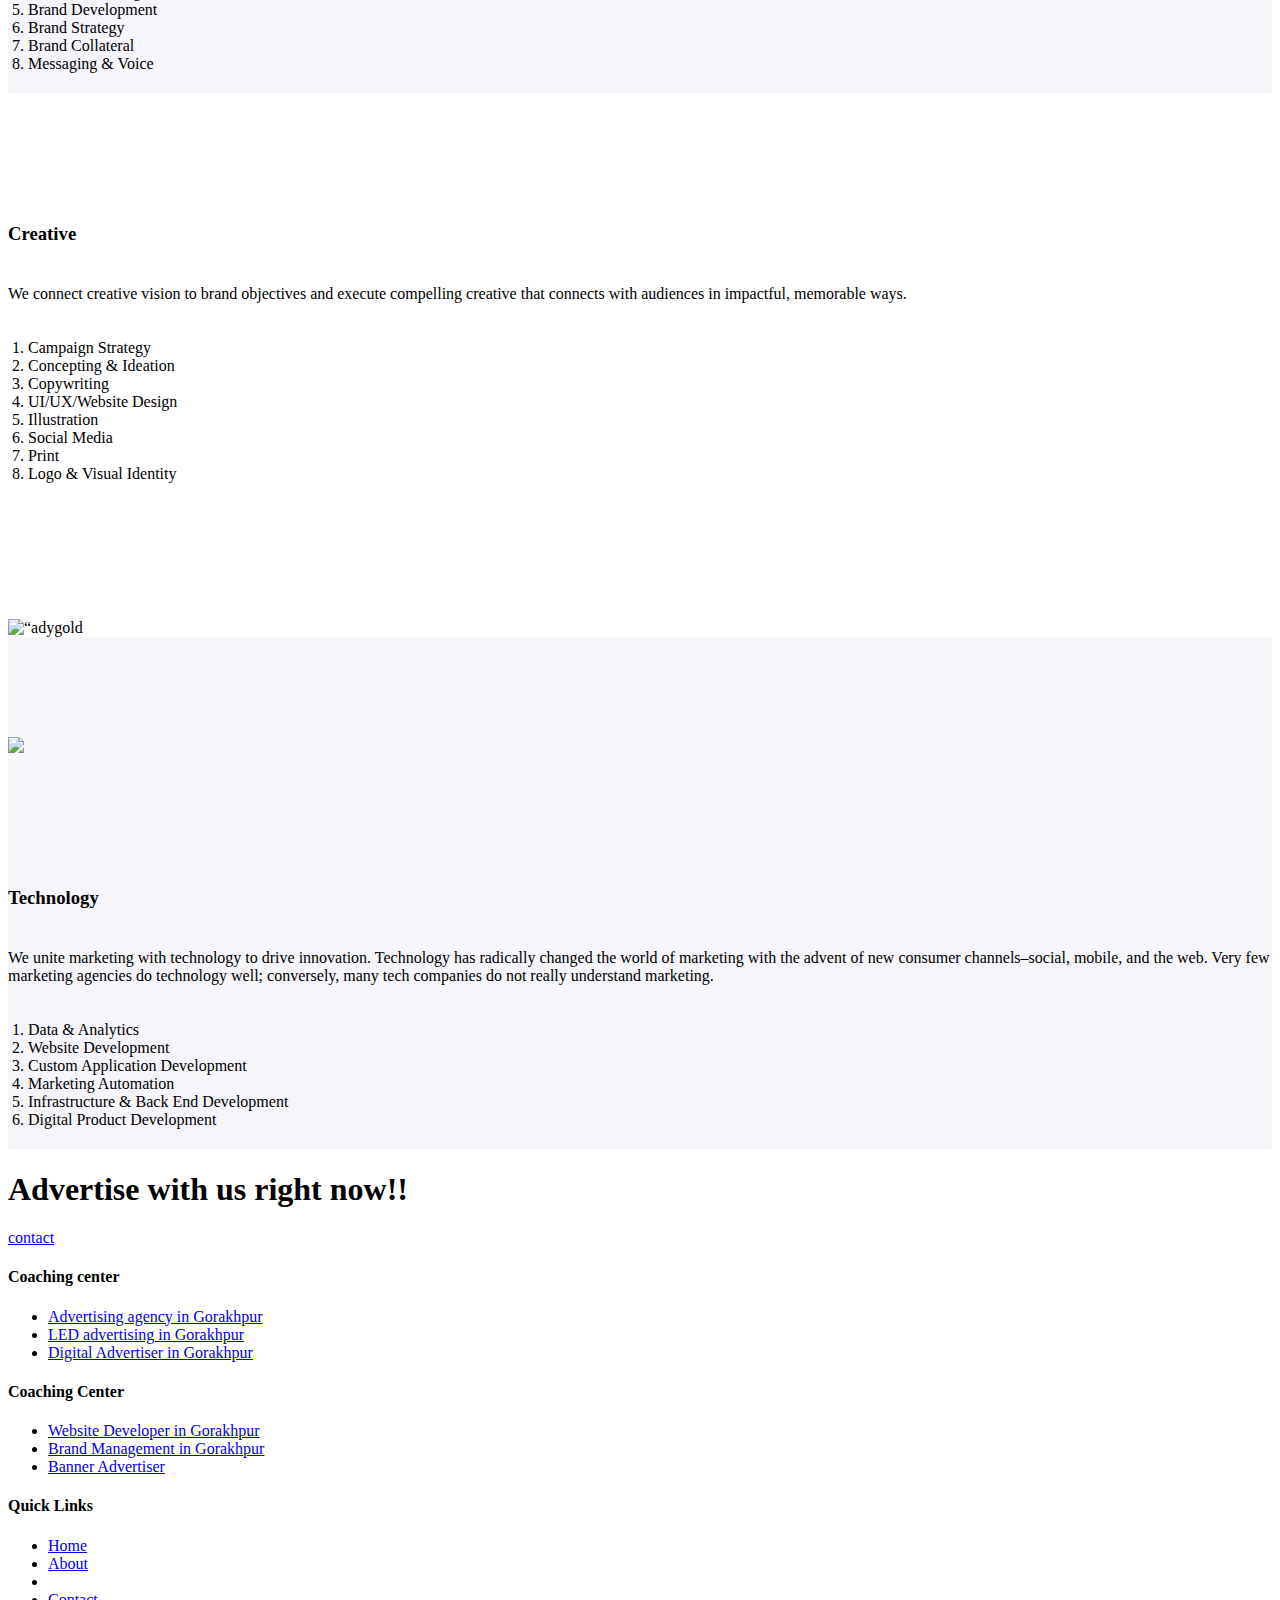
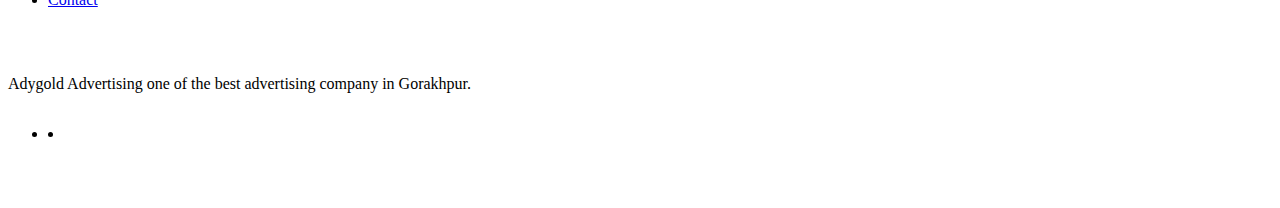
==== commit bb84abe6: "vshd" ====
--- a/index.html
+++ b/index.html
@@ -55,7 +55,7 @@
 			</div>
 		    <div class="container main-menu">
 		    	<div class="row align-items-center justify-content-between d-flex">
-			      <div id="logo"><h3>Adygold
+			      <div id="logo" ><h3 style="color: #fff"> Adygold
 				</h3>			        <!-- <a href="index.html"><img src="img/logo.png" alt="" title="" /></a> -->
 			      </div>
 			      <nav id="nav-menu-container">
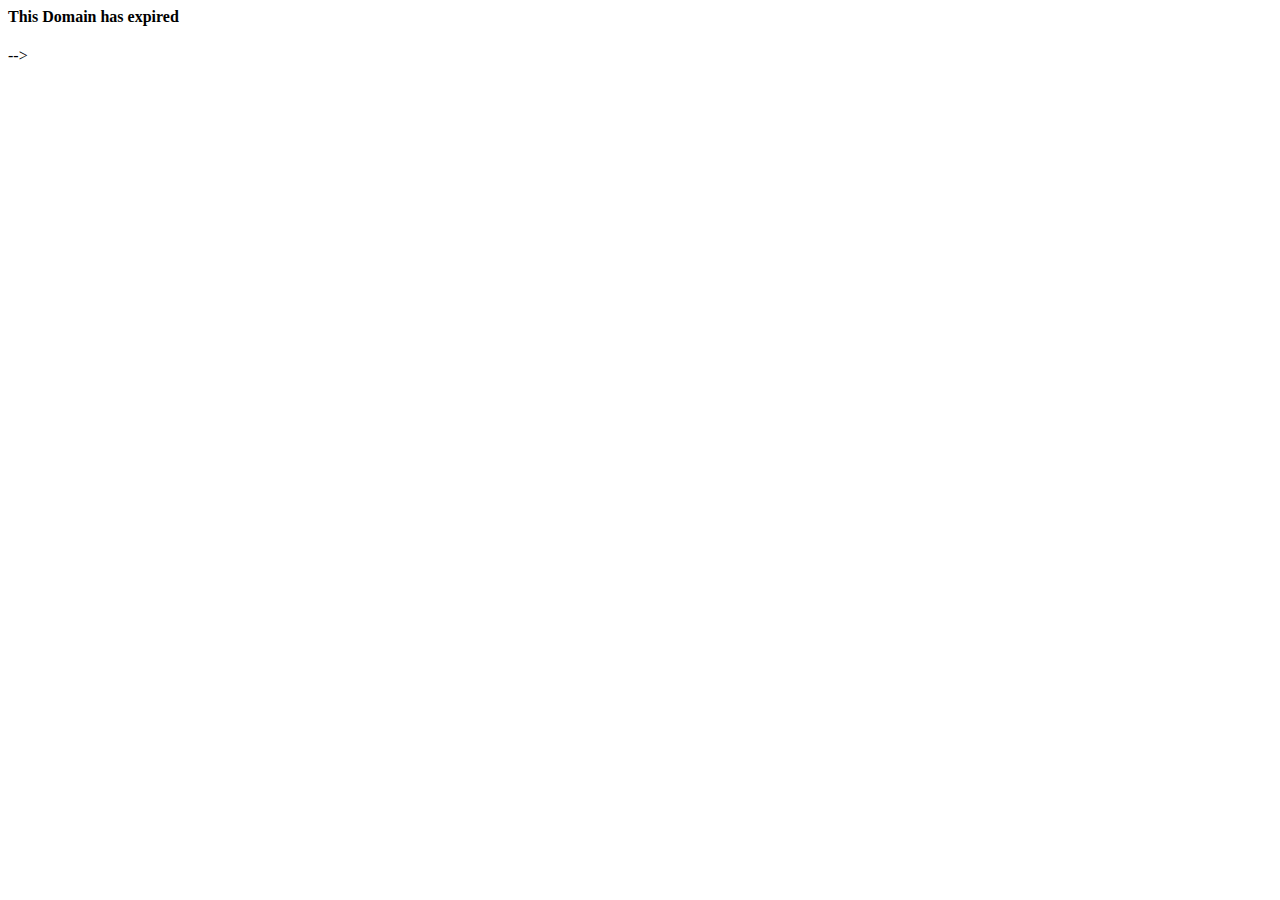
==== commit 2de94675: "Update index.html" ====
--- a/index.html
+++ b/index.html
@@ -1,4 +1,4 @@
-	<!DOCTYPE html>
+<!-- 	<!DOCTYPE html>
 	<html lang="zxx" class="no-js">
 	<head>
 		<!-- Mobile Specific Meta -->
@@ -35,598 +35,6 @@
 		</head>
 		<body>	
 		 
-				 <header id="header" id="home">
-	  		<div class="header-top">
-	  			<div class="container">
-			  		<div class="row">
-			  			<div class="col-lg-6 col-sm-6 col-8 header-top-left no-padding">
-			  				<ul>
-								<li><a href="#"><i class="fa fa-facebook"></i></a></li>
-								<li><a href="#"><i class="fa fa-twitter"></i></a></li>
-								<li><a href="#"><i class="fa fa-whatsapp"></i></a></li>
-			  				</ul>			
-			  			</div>
-			  			<div class="col-lg-6 col-sm-6 col-4 header-top-right no-padding">
-			  				<a href="tel:+91-9450202263"><span class="lnr lnr-phone-handset"></span> <span class="text">+91-9450202263</span></a>
-			  				<a href="mailto:support@adygold.com"><span class="lnr lnr-envelope"></span> <span class="text">support@adygold.com</span></a>			
-												</div>
-			  		</div>			  					
-	  			</div>
-			</div>
-		    <div class="container main-menu">
-		    	<div class="row align-items-center justify-content-between d-flex">
-			      <div id="logo" ><h3 style="color: #fff"> Adygold
-				</h3>			        <!-- <a href="index.html"><img src="img/logo.png" alt="" title="" /></a> -->
-			      </div>
-			      <nav id="nav-menu-container">
-			        <ul class="nav-menu">
-			          <li><a href="index.index">Home</a></li>
-			          <li><a href="about.html">About</a></li>
-			          
-					  <li><a href="gallery.html">Gallery</a></li>
-					            					          		          
-			          <li><a href="contact.html">Contact</a></li>
-			        </ul>
-			      </nav><!-- #nav-menu-container -->		    		
-		    	</div>
-		    </div>
-		  </header><!-- #header -->
-			<!-- start banner Area -->
-			<section class="banner-area relative" id="home">
-				<div class="overlay overlay-bg"></div>	
-				<div class="container">
-					<div class="row fullscreen d-flex align-items-center justify-content-between">
-						<div class="banner-content col-lg-9 col-md-12">
-							<h1 class="text-uppercase">
-							ADVERTISE WITH ADYGOLD TO GET MOST OF FROM YOUR BRAND IN LUCKNOW AND GORAKHPUR.
-							</h1>
-							<p class="pt-10 pb-10">
-								Today advertising is very important part every brand as we are going digital our brand should also go digitally to get .
-							</p>
-							<a href="tel:+91-7985242482" class="primary-btn text-uppercase">Get Quote</a>
-						</div>										
-					</div>
-				</div>					
-			</section>
-			<!-- End banner Area -->
-
-				<!-- Start feature Area -->
-			<section class="feature-area">
-					<div class="container">
-						<div class="row">
-							<div class="col-lg-4">
-								<div class="single-feature">
-									<div class="title">
-										<h4>Advertiment and marketing</h4>
-									</div>
-									<div class="desc-wrap">
-										<p>
-											Providing you the best solution for your company.
-										</p>
-										<a href="contact.php">Get Quote</a>									
-									</div>
-								</div>
-							</div>
-							<div class="col-lg-4">
-								<div class="single-feature">
-									<div class="title">
-										<h4>Boost your sales</h4>
-									</div>
-									<div class="desc-wrap">
-										<p> We try to boost your sales by providing you the power of advertisiment.
-							
-								</p>
-										<a href="contact.php">Get Quote</a>									
-									</div>
-								</div>
-							</div>
-							<div class="col-lg-4">
-								<div class="single-feature">
-									<div class="title">
-										<h4>Goal Oriented</h4>
-									</div>
-									<div class="desc-wrap">
-										<p>
-										 Advertising is a goal oriented process setting new goals for your Business.
-										</p>
-										<a href="contact.php">Get Quote</a>									
-									</div>
-								</div>
-							</div>												
-						</div>
-					</div>	
-				</section>
-				<!-- End feature Area -->
-					
-			<!-- Start popular-course Area -->
-			<section class="popular-course-area section-gap">
-				<div class="container">
-					<div class="row d-flex justify-content-center">
-						<div class="menu-content pb-70 col-lg-8">
-							<div class="title text-center">
-								<h1 class="mb-10">Services that we offer</h1>
-								<p>Our prime goal is to your happiness.</p>
-							</div>
-						</div>
-					</div>						
-					<div class="row">
-						<div class="active-popular-carusel">
-							<div class="single-popular-carusel">
-								<div class="thumb-wrap relative">
-									<div class="thumb relative">
-										<div class="overlay overlay-bg"></div>	
-										<img class="img-fluid" src="img/New/computer.jpeg" alt="">
-									</div>									
-								</div>
-								<div class="details">
-									<a href="#">
-										<h4>
-											Digital Markerting
-										</h4>
-									</a>
-									<p>
-			Providing you the power of social media we advertise using social media platform like Facebook, Instagram etc. to hit the targeted user.					
-									</p>
-								</div>
-							</div>	
-							<div class="single-popular-carusel">
-								<div class="thumb-wrap relative">
-									<div class="thumb relative">
-										<div class="overlay overlay-bg"></div>	
-										<img class="img-fluid" src="img/New/hotair.jpg" alt="">
-									</div>
-																	
-								</div>
-								<div class="details">
-									<a href="#">
-										<h4>
-											Balloon Advertising
-										</h4>
-									</a>
-									<p>
-										Hot air balloon advertising is the new advertising tool and we offer ballon advertising.
-									</p>
-								</div>
-							</div>	
-							<div class="single-popular-carusel">
-								<div class="thumb-wrap relative">
-									<div class="thumb relative">
-										<div class="overlay overlay-bg"></div>	
-										<img class="img-fluid" src="img/New/pexels-photo-623046.jpeg" alt="">
-									</div>
-																		
-								</div>
-								<div class="details">
-									<a href="#">
-										<h4>
-										Magazine Advertsing
-										</h4>
-									</a>
-									<p>
-										Providing you the power of social media we advertise using social media platform like Facebook, Instagram etc. to hit the targeted user.											
-									</p>
-								</div>
-							</div>	
-							<div class="single-popular-carusel">
-								<div class="thumb-wrap relative">
-									<div class="thumb relative">
-										<div class="overlay overlay-bg"></div>	
-										<img class="img-fluid" src="img/New/product.jpeg" alt="">
-									</div>
-																		
-								</div>
-								<div class="details">
-									<a href="#">
-										<h4>
-											Brand Management
-										</h4>
-									</a>
-									<p>
-								At Infinitive, we fully understand the deep connection between your brand identity and your customer.
-									</p>
-								</div>
-							</div>
-							<div class="single-popular-carusel">
-								<div class="thumb-wrap relative">
-									<div class="thumb relative">
-										<div class="overlay overlay-bg"></div>	
-										<img class="img-fluid" src="img/New/auto.jpeg" alt="">
-									</div>
-																		
-								</div>
-								<div class="details">
-									<a href="#">
-										<h4>
-										Auto advertising
-										</h4>
-									</a>
-									<p>
-										Providing you the power of social media we advertise using social media platform like Facebook, Instagram etc. to hit the targeted user.											
-									</p>
-								</div>
-							</div>	
-							<div class="single-popular-carusel">
-								<div class="thumb-wrap relative">
-									<div class="thumb relative">
-										<div class="overlay overlay-bg"></div>	
-										<img class="img-fluid" src="img/New/ad.jpg" alt="">
-									</div>
-																	
-								</div>
-								<div class="details">
-									<a href="#">
-										<h4>
-										Billiboard advertising
-										</h4>
-									</a>
-									<p>
-													Providing you the power of social media we advertise using social media platform like Facebook, Instagram etc. to hit the targeted user.							
-									</p>
-								</div>
-							</div>	
-							<div class="single-popular-carusel">
-									<div class="thumb-wrap relative">
-										<div class="thumb relative">
-											<div class="overlay overlay-bg"></div>	
-											<img class="img-fluid" src="img/New/brand2.jpeg" alt="">
-										</div>
-																		
-									</div>
-									<div class="details">
-										<a href="#">
-											<h4>
-												Social media Advertising
-											</h4>
-										</a>
-										<p>
-								Providing you the power of social media we advertise using social media platform like Facebook, Instagram etc. to hit the targeted user.											
-										</p>
-									</div>
-								</div>	
-									<div class="single-popular-carusel">
-									<div class="thumb-wrap relative">
-										<div class="thumb relative">
-											<div class="overlay overlay-bg"></div>	
-											<img class="img-fluid" src="img/New/dg.jpeg" alt="">
-										</div>
-																		
-									</div>
-									<div class="details">
-										<a href="#">
-											<h4>
-												Website Development
-											</h4>
-										</a>
-										<p>
-				AdyGold is one of the top web application development company in Gorakhpur with clients from India.											
-										</p>
-									</div>
-								</div>	
-							
-					</div>
-					</div>
-					</div>
-					</section>
-					
-			<!-- End popular-course Area -->
-			
-
-			<!-- Start search-course Area -->
-			<section class="search-course-area relative">
-				<div class="overlay overlay-bg"></div>
-				<div class="container">
-					<div class="row justify-content-between align-items-center">
-						<div class="col-lg-6 col-md-6 search-course-left">
-							<h1 class="text-white">
-								Best advertising agency in Gorakhpur.
-
-							</h1>
-							<p class="test-info">
-								AdGold is amongst the foremost counseled and recognized advertising agencies
-								 in city, offers holistic selling solutions to numerous brands. we tend to at
-								  AdyGold hold wide expertise in coming up with brands 
-								associated giving them an identity that helps in augmenting their business.							</p>
-							<div class="row details-content">
-								<div class="col single-detials">
-									<span class="lnr lnr-computer"></span>
-									<a href="#"><h4>Highly skilled team</h4></a>		
-									<p>
-										Our professionals hold expertise in handling every kind of name, 
-										which has assets, automobile, FM CG, non-government and government organisation, etc. 
-									</p>						
-								</div>
-								<div class="col single-detials">
-									
-									<a href="#"><h4>Result oriented </h4></a>		
-									<p>
-										Being a number one artistic Company in city, we tend to perceive the requirement of the age and our solutions square measure designed to satisfy with the fast-paced generation. 
-									</p>						
-								</div>								
-							</div>
-						</div>
-						<div class="col-lg-4 col-md-6 search-course-right section-gap">
-							<form class="form-wrap">
-								<h4 class="text-white pb-20 text-center mb-30">Contact Us</h4>		
-								<input type="text" class="form-control" name="name" placeholder="Your Name" onfocus="this.placeholder = ''" onblur="this.placeholder = 'Your Name'" >
-								<input type="phone" class="form-control" name="phone" placeholder="Your Phone Number" onfocus="this.placeholder = ''" onblur="this.placeholder = 'Your Phone Number'" >
-								<input type="email" class="form-control" name="email" placeholder="Your Email Address" onfocus="this.placeholder = ''" onblur="this.placeholder = 'Your Email Address'" >
-																
-								<button class="primary-btn text-uppercase">Submit</button>
-							</form>
-						</div>
-					</div>
-				</div>	
-			</section>
-			<!-- End search-course Area -->
-
-
-
-
-
-	<!-- Start course-mission Area -->
-	<section class="course-mission-area pb-120" style="margin-top:100px;">
-			<div class="container">
-				<div class="row d-flex justify-content-center">
-					<div class="menu-content pb-70 col-lg-8">
-						<div class="title text-center">
-							<h3 class="mb-10">Why AdyGold is best advertising agency in Gorakhpur.</p>
-						</div>
-					</div>
-				</div>							
-				<div class="row">
-					<div class="col-md-6 accordion-left">
-
-						<!-- accordion 2 start-->
-						<dl class="accordion">
-							<dt>
-								<a href="">We provide SEO</a>
-							</dt>
-							<dd>
-							Through a detailed planning process involving the identification of your search intent, competition presence, search volume, and keyword content availability, we ensure your website organically appears in every search engine’s top 10 listing. Furthermore, we ensure utmost effectiveness by developing a localized strategy to increase traffic through social media, citations, listings, article development, as well as a host of proprietary tools.
-									</dd>
-							<dt>
-								<a href="">We provide SEM</a>
-							</dt>
-							<dd>
-								We have tremendous experience with Google Adwords, regularly creating impactful campaigns that meets our clients' business goals. We execute highly-targeted advertising through our knowledgeable team of Google-certified analysts, fully capable of customising your campaign across Google Search, display banner networks, Youtube marketing, and remarketing. All within your budget, exceeding your expectations.
-							</dd>
-							<dt>
-								<a href="">We provide SMM</a>
-							</dt>
-							<dd>
-								The safest place for your online reputation management is in our hands. By conducting engaging SMM campaigns which includes events, user-generated content, and even utilizing brand advocates, we effectively create and grow brand communities across all social media platforms. We respond to enquiries or issues raised by customers on social channels, in an appropriate and timely manner.
-							</dd>
-							<dt>
-								<a href="">Providing the best solution to client</a>
-							</dt>
-							<dd>
-								Combining quality work with modern thinking and contemporary technology, our team has proven time and again with their proficiency in creating a functioning and globally recognized web applications. Using newer technology web platforms, we have set high standards in website application development that guarantees client satisfaction and business enrichment.
-							</dd> 
-							<dt>
-									<a href="">Using the latest technology in webdevelopment</a>
-								</dt>
-								<dd>
-										Capitalising the growth of programming languages including PHP, Ajax, Joomla, our team has created several applications across different platforms including Wordpress, Magento, SharePoint. Focused entirely on tailoring apps to customer’s preferences, we have also facilitated web application fragment including Custom Application Development, CMS Web Application Development, Desktop Application Development, E-commerce Website Development, and much more.
-								</dd>    
-								
-								 
-									<dt>
-											<a href="">RESULT ORIENTED METHODOLOGY</a>
-										</dt>
-										<dd>
-												We have a awfully robust testing mechanism.
-										</dd>  
-									  
-						</dl>
-						<!-- accordion 2 end-->
-					</div>
-					<div class="col-md-6 video-right justify-content-center align-items-center d-flex relative">
-						<div class="overlay overlay-bg"></div>
-						
-					</div>
-				</div>
-			</div>	
-		</section>
-		<!-- End course-mission Area -->
-				
-
-
-
-
-
-
-
-	
-			
-			<!-- Start cta-one Area -->
-			<section class="cta-one-area relative section-gap">
-				<div class="container">
-					<div class="overlay overlay-bg"></div>
-					<div class="row justify-content-center">
-						<div class="wrap">
-							<h1 class="text-white">Best Advertising Agency in Gorakhpur.</h1>
-							<p>
-							At AdyGold, we tend to additionally offers integrated digital selling and square measure thought of to be one amongst the most effective PR agencies in city. we tend to believe delivering result headed solutions for every kind of promoting needs. we tend to extend our services to a whole, company, individual organisation, enterprises, etc.
-							</p>
-							<a class="primary-btn wh" href="tel:91-7985242482">Get Quote</a>								
-						</div>					
-					</div>
-				</div>	
-			</section>
-			<!-- End cta-one Area -->
-
-		<!-- Start course-mission Area -->
-	<section class="course-mission-area pb-120" style="background-color: #f5f5fa">
-			<div class="container">
-				<div class="row" >
-					<div class="col-lg-6">
-						<img src="img/New/ADygold (1).png" class="img-responsive img-fluid" style="margin-top:100px;">
-					</div>
-					<div class="col-lg-6">
-						<h3 style="margin-top:130px">Strategy & Brand </h3>
-						<p class="text-justify t-10" style="margin-top:40px">We help define and document brand strategies with a purpose, to help brands engage their customers and employees so they can build awareness, create conversation and drive brand consideration.</p>
-							<ol start="1" style="padding:20px">
-								<li>Market Research</li>
-								<li>Name Development</li>
-								<li>Brand Architecture</li>
-								<li>Internal Branding</li>
-								<li>Brand Development</li>
-								<li>Brand Strategy</li>
-								<li>Brand Collateral</li>
-								<li>Messaging & Voice</li>
-							</ol>
-
-					</div>
-				</div>
-			</div>	
-		</section>
-		<!-- End course-mission Area -->
-				
-		
-
-		<section class="course-mission-area pb-120" style="background-color: #fff">
-			<div class="container">
-				<div class="row" >
-					<div class="col-lg-6">
-
-							<h3 style="margin-top:130px">Creative</h3>
-
-						<p class="text-justify t-10" style="margin-top:40px">We connect creative vision to brand objectives and execute compelling creative that connects with audiences in impactful, memorable ways.</p>
-							<ol start="1" style="padding:20px">
-								<li>Campaign Strategy</li>
-<li>Concepting & Ideation</li>
-<li>Copywriting</li>
-<li>UI/UX/Website Design</li>
-<li>Illustration</li>
-<li>Social Media</li>
-<li>Print</li>
-<li>Logo & Visual Identity</li>
-								
-							</ol>
-						
-					</div>
-					<div class="col-lg-6">
-
-						<img src="img/New/creative.jpeg"  alt=“adygold advertising company in gorakhpur” title=“advertsing company” class="img-responsive img-fluid" style="margin-top:100px;">
-					
-						
-
-					</div>
-				</div>
-			</div>	
-		</section>
-<section class="course-mission-area pb-120" style="background-color: #f5f5fa">
-			<div class="container">
-				<div class="row" >
-					<div class="col-lg-6">
-						<img src="img/New/brand1.jpeg" class="img-responsive img-fluid" style="margin-top:100px;">
-					</div>
-					<div class="col-lg-6">
-						<h3 style="margin-top:130px">Technology </h3>
-						<p class="text-justify t-10" style="margin-top:40px">We unite marketing with technology to drive innovation. Technology has radically changed the world of marketing with the advent of new consumer channels–social, mobile, and the web. Very few marketing agencies do technology well; conversely, many tech companies do not really understand marketing.</p>
-							<ol start="1" style="padding:20px">
-								<li>Data & Analytics</li>
-								<li>Website Development</li>
-								<li>Custom Application Development</li>
-								<li>Marketing Automation</li>
-								<li>Infrastructure & Back End Development</li>
-								<li>Digital Product Development</li>
-							</ol>
-
-					</div>
-				</div>
-			</div>	
-		</section>
-		<!-- End course-mission Area -->
-				
-
-				<!-- Start cta-two Area -->
-			<section class="cta-two-area">
-				<div class="container">
-					<div class="row">
-						<div class="col-lg-8 cta-left">
-							<h1>Advertise with us right now!!</h1>
-						</div>
-						<div class="col-lg-4 cta-right">
-							<a class="primary-btn wh" href="contact.php">contact</a>
-						</div>
-					</div>
-				</div>	
-			</section>
-			<!-- End cta-two Area -->	
-
-			<!-- start footer Area -->		
-			<footer class="footer-area section-gap">
-				<div class="container">
-					<div class="row">
-						<div class="col-lg-3 col-md-6 col-sm-6">
-							<div class="single-footer-widget">
-								<h4>Coaching center</h4>
-								<ul>
-									<li><a href="index.html">Advertising agency in Gorakhpur</a></li>
-									<li><a href="index.html">LED advertising in Gorakhpur</a></li>
-									<li><a href="index.html">Digital Advertiser in Gorakhpur</a></li>
-									
-							
-									
-									
-								</ul>								
-							</div>
-						</div>
-						<div class="col-lg-3 col-md-6 col-sm-6">
-							<div class="single-footer-widget">
-								<h4>Coaching Center</h4>
-								<ul>
-										<li><a href="index.html">Website Developer in Gorakhpur</a></li>
-										<li><a href="index.html">Brand Management in Gorakhpur</a></li>
-										<li><a href="index.html">Banner Advertiser</a></li>
-									
-								</ul>								
-							</div>
-						</div>
-						<div class="col-lg-3 col-md-6 col-sm-6">
-							<div class="single-footer-widget">
-								<h4>Quick Links</h4>
-								<ul>
-									<li><a href="index.html">Home</a></li>
-									<li><a href="about.html">About</a></li>
-									<li><a href="gallery.html"</li>
-									<li><a href="contact.html">Contact</a></li>
-								</ul>								
-							</div>
-						</div>																	
-						<div class="col-lg-3 col-md-6 col-sm-6">
-							<div class="single-footer-widget">
-								<h2 style="color:#fff">AdyGold</h2>
-								<p class="text-justify">Adygold Advertising one of the best advertising company in Gorakhpur.</p>
-								<ul style="display: inline-flex;>
-								<li><a href="#"><i class="fa fa-facebook"></i></a></li>
-		<li style="padding-left:8px;padding-right:8px"><a href="#"><i class="fa fa-twitter"></i></a></li>
-								<li><a href="#"><i class="fa fa-whatsapp"></i></a></li>
-			  				</ul>	
-							</div>
-							</div>
-				
-	</div>
-	</div>
-	<br>
-	<p class="text-center" style="color:#fff;margin:5px">AdyGold All rights reserved 2019. </p>
-	</footer>
-			<!-- End footer Area -->	
-
-	<script src="js/vendor/jquery-2.2.4.min.js"></script>
-			<script src="https://cdnjs.cloudflare.com/ajax/libs/popper.js/1.12.9/umd/popper.min.js" integrity="sha384-ApNbgh9B+Y1QKtv3Rn7W3mgPxhU9K/ScQsAP7hUibX39j7fakFPskvXusvfa0b4Q" crossorigin="anonymous"></script>
-			<script src="js/vendor/bootstrap.min.js"></script>			
-			<script src="https://maps.googleapis.com/maps/api/js?key=AIzaSyBhOdIF3Y9382fqJYt5I_sswSrEw5eihAA"></script>
-  			<script src="js/easing.min.js"></script>			
-			<script src="js/hoverIntent.js"></script>
-			<script src="js/superfish.min.js"></script>	
-			<script src="js/jquery.ajaxchimp.min.js"></script>
-			<script src="js/jquery.magnific-popup.min.js"></script>	
-    		<script src="js/jquery.tabs.min.js"></script>						
-			<script src="js/jquery.nice-select.min.js"></script>	
-			<script src="js/owl.carousel.min.js"></script>									
-			<script src="js/mail-script.js"></script>	
-			<script src="js/main.js"></script>	
+			<h4>This Domain has expired</h4>
 		</body>
-	</html>+	</html> -->
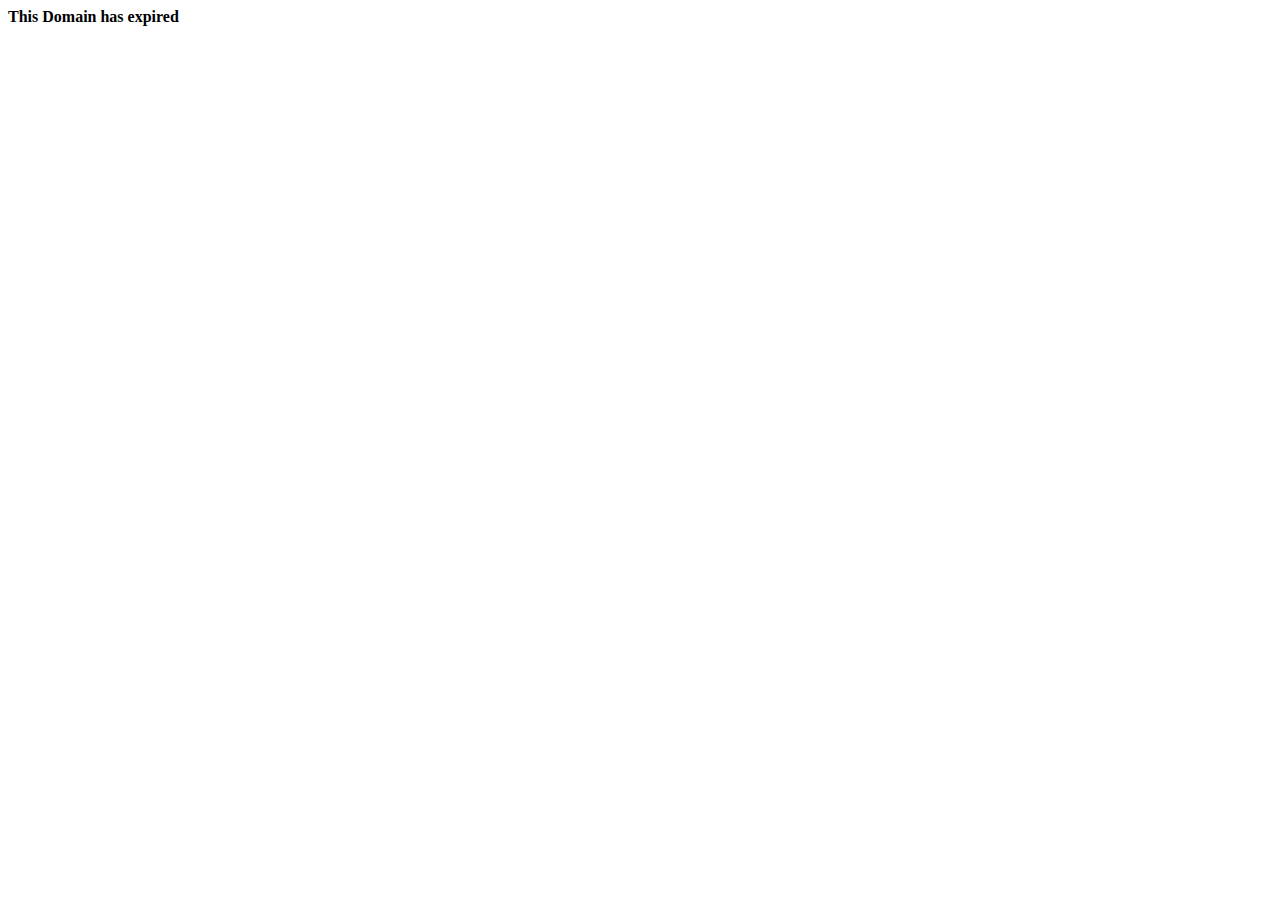
==== commit 3d4777b2: "Update index.html" ====
--- a/index.html
+++ b/index.html
@@ -35,6 +35,6 @@
 		</head>
 		<body>	
 		 
-			<h4>This Domain has expired</h4>
+			<h4 class="text-center m-5" >This Domain has expired</h4>
 		</body>
-	</html> -->
+	</html>
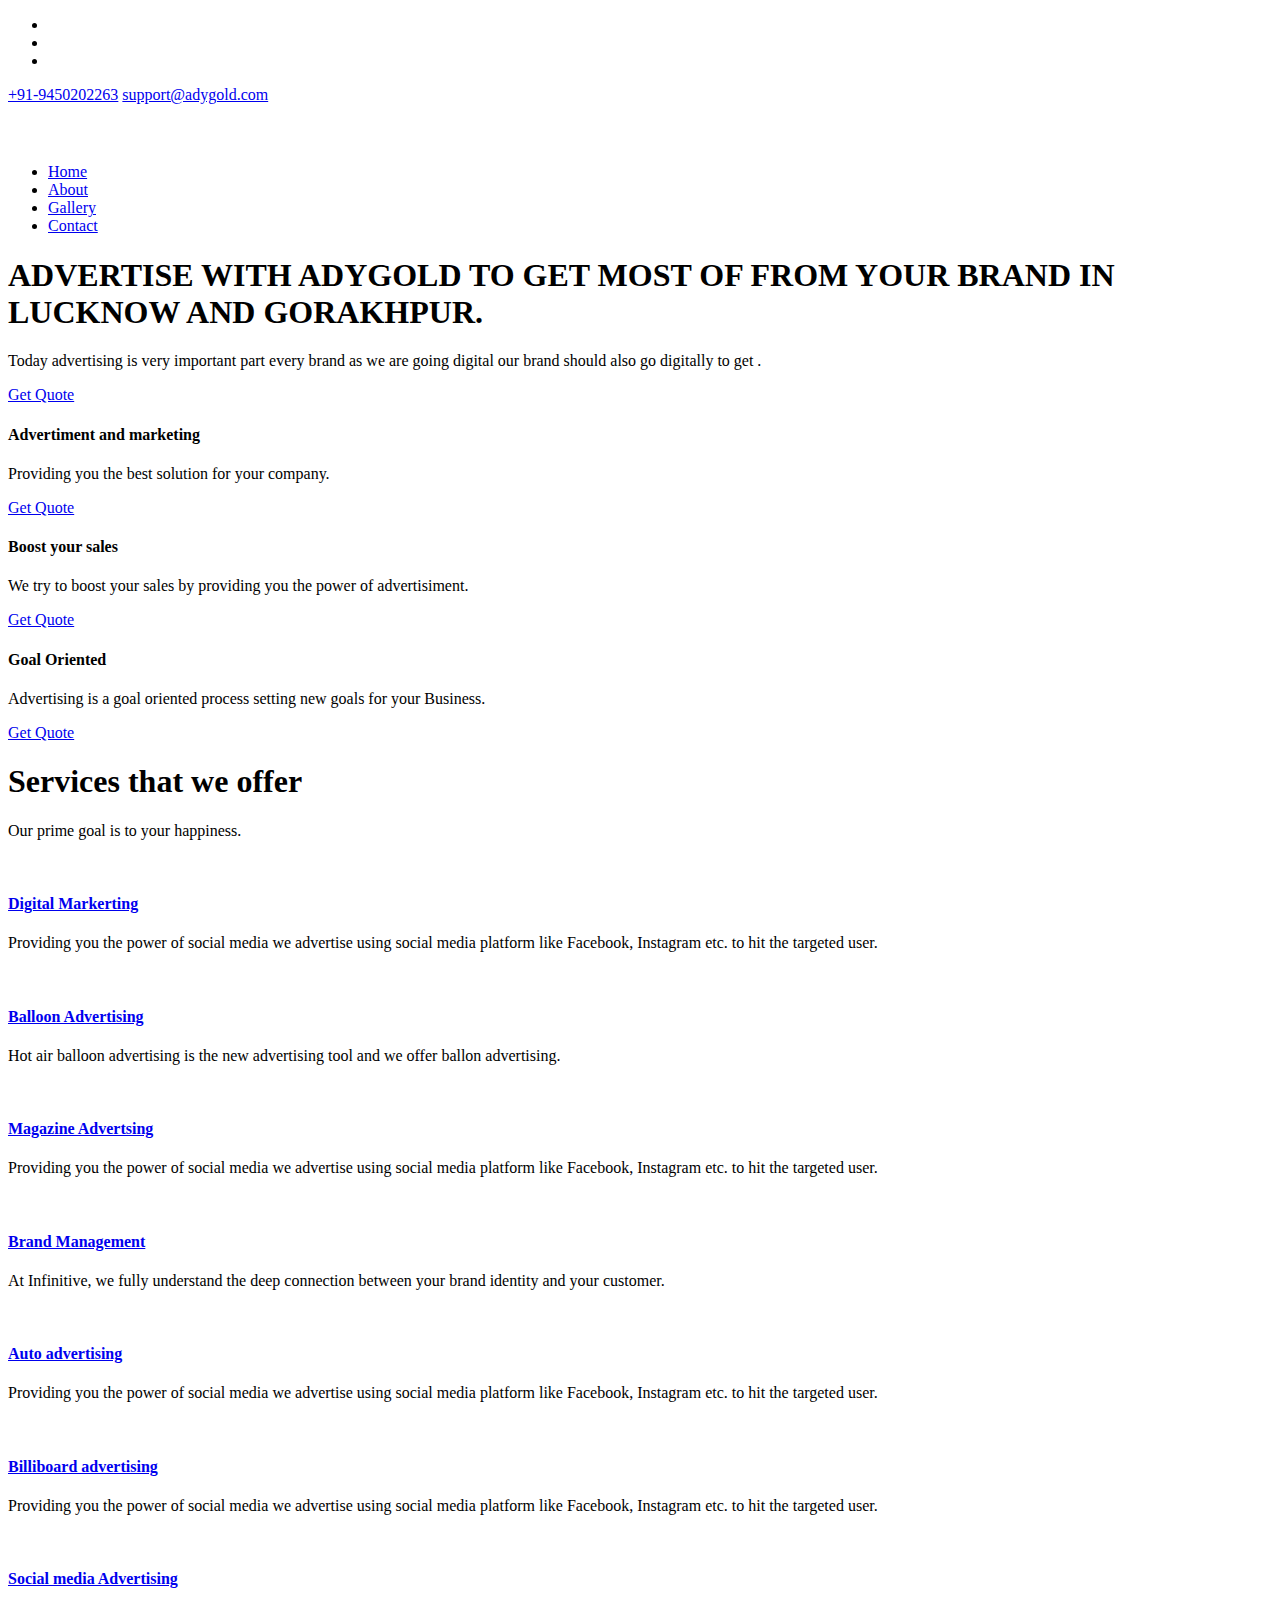
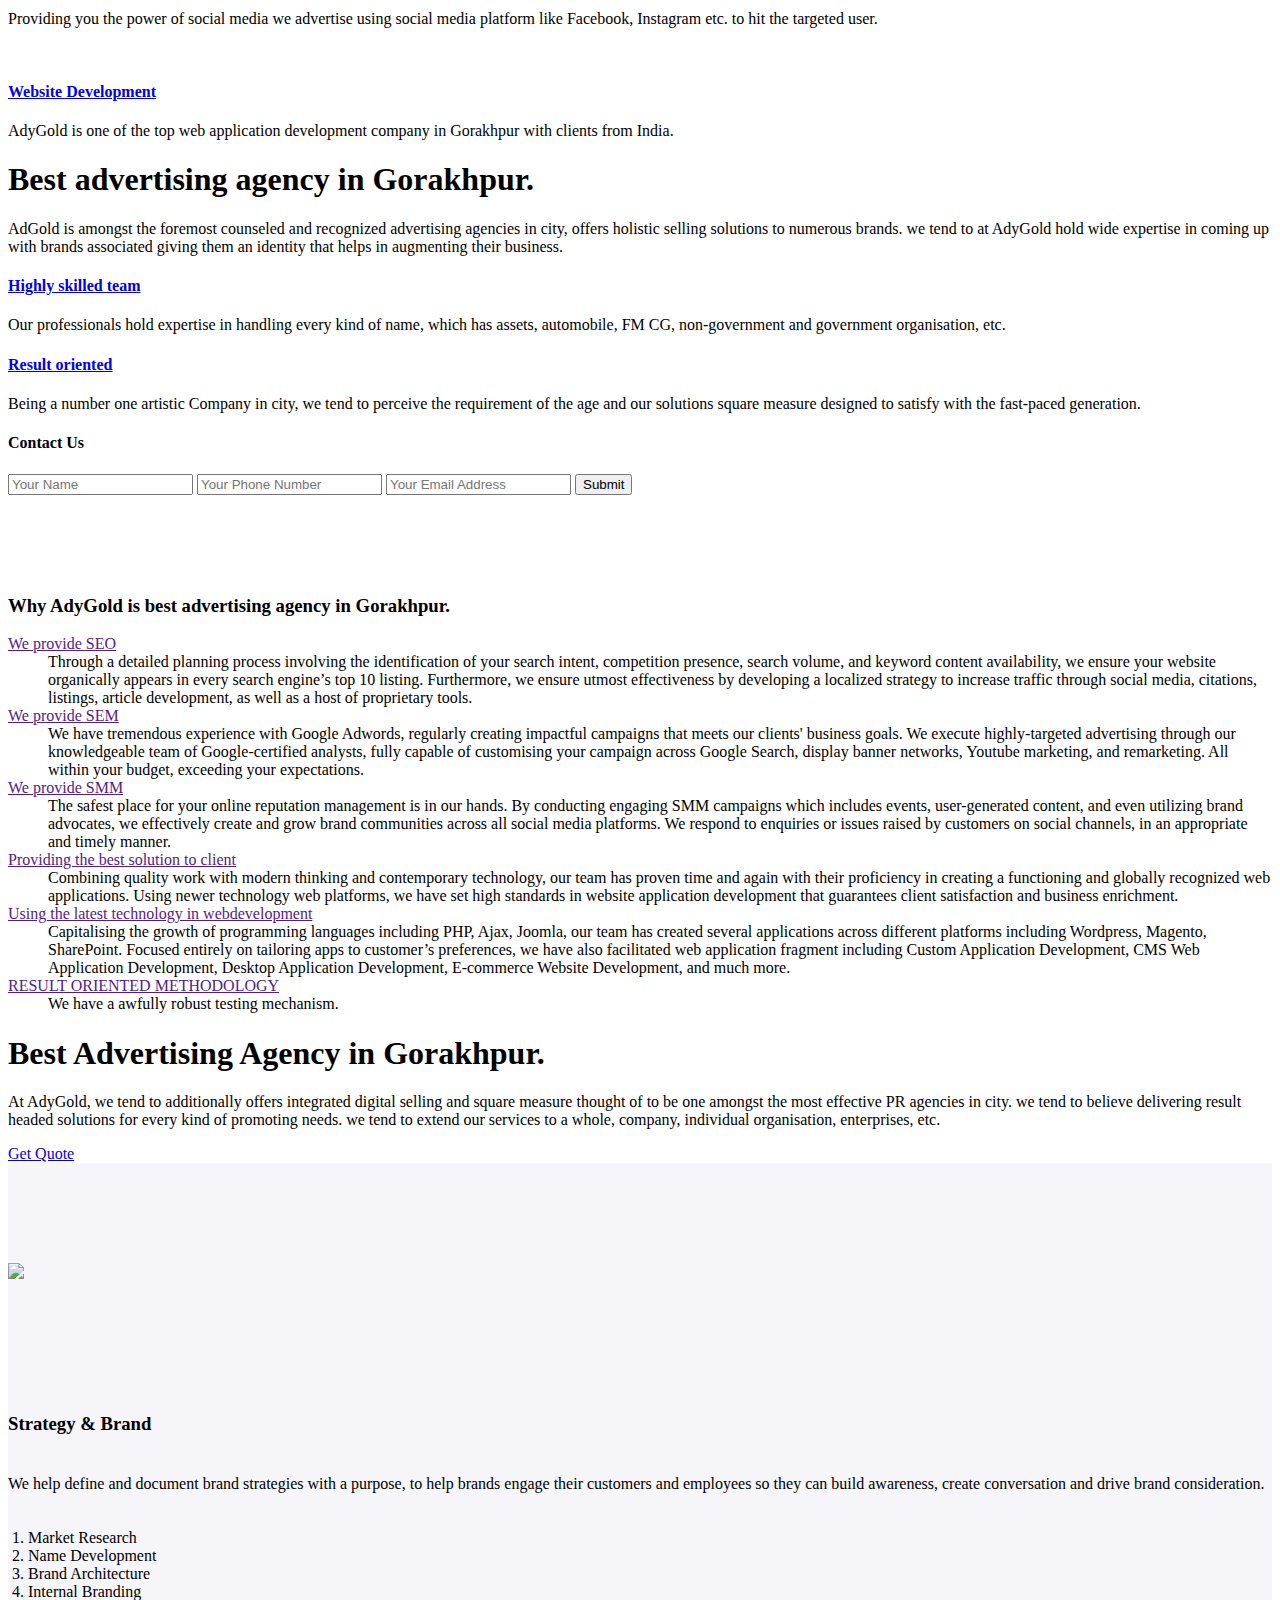
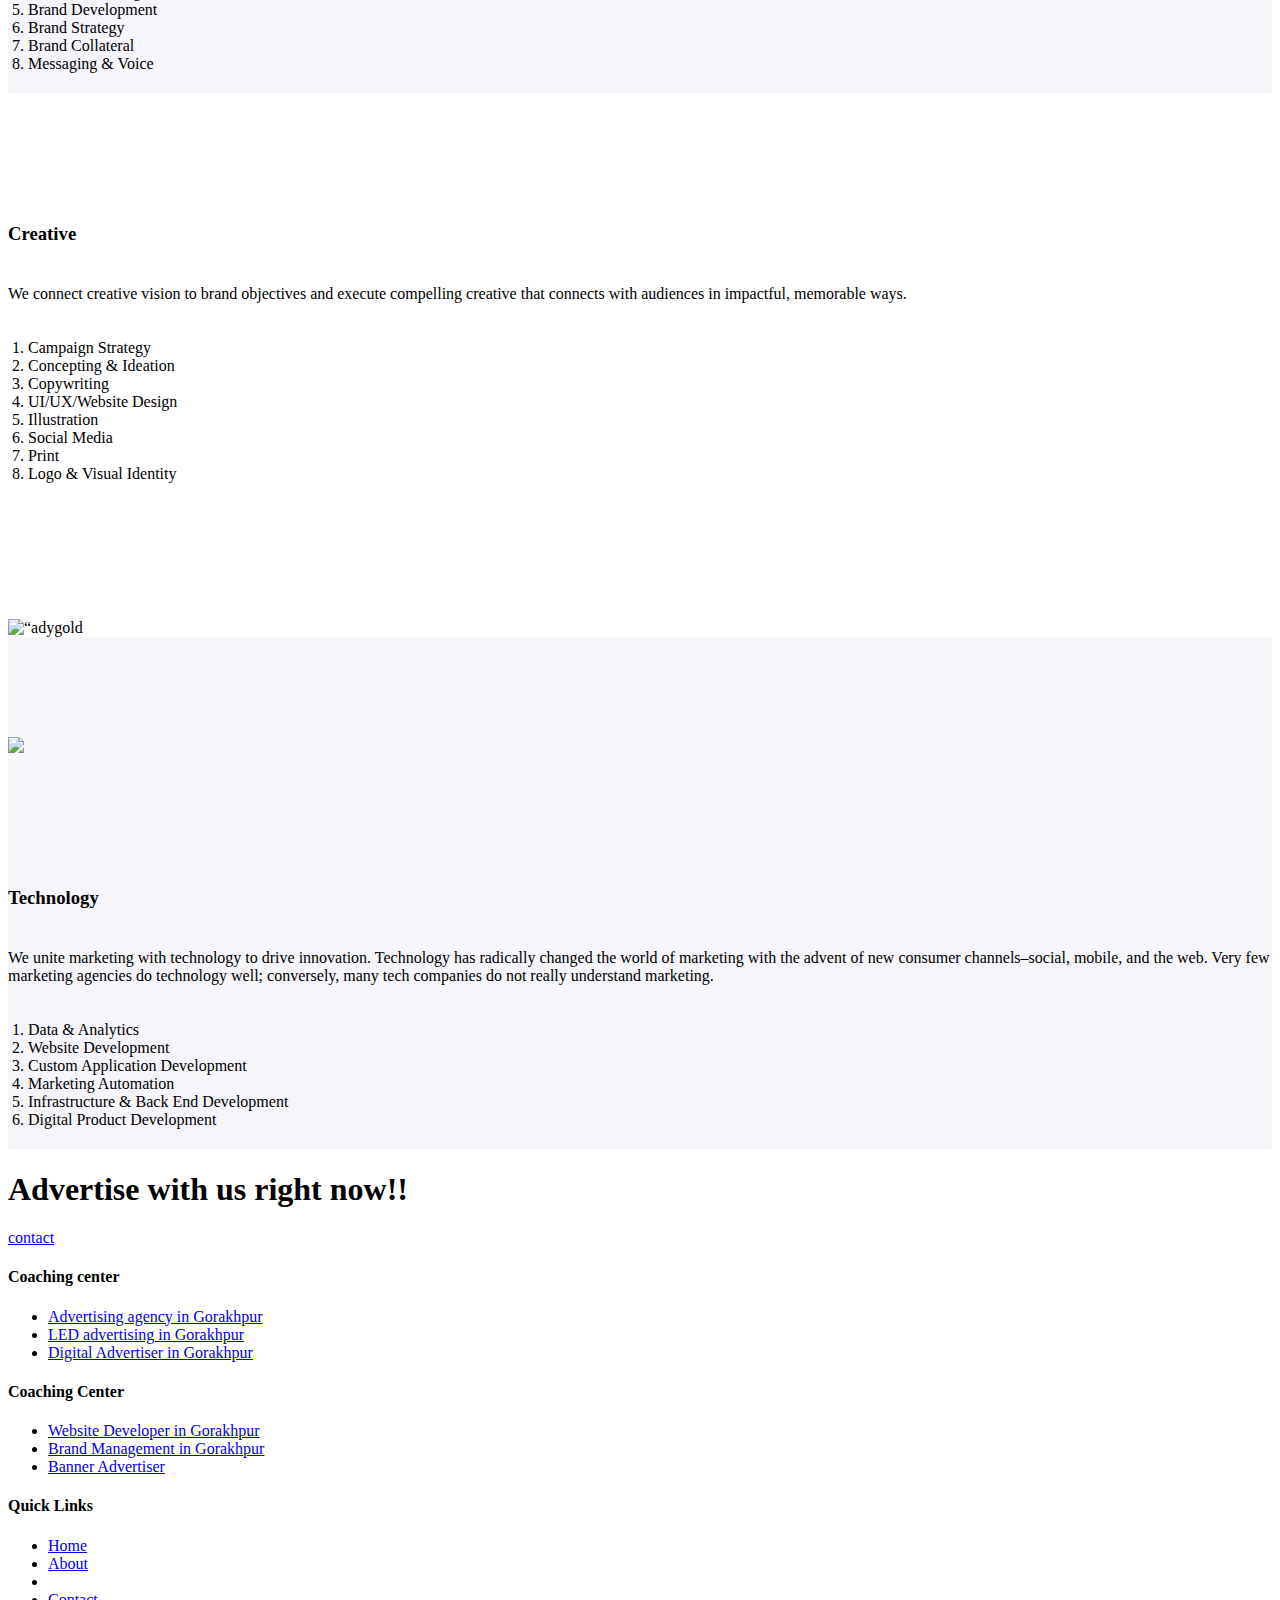
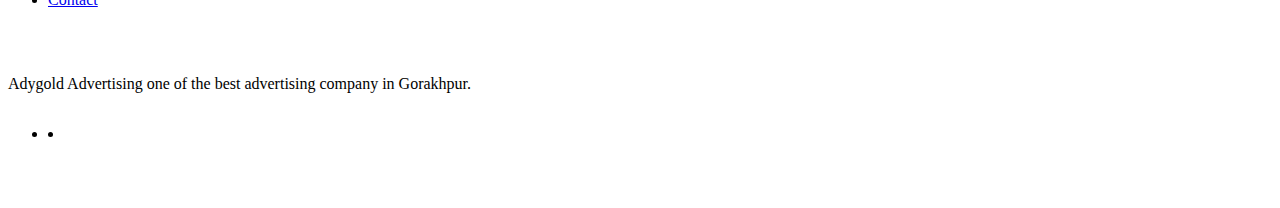
==== commit e7f71f1c: "Done" ====
--- a/index.html
+++ b/index.html
@@ -1,4 +1,4 @@
-<!-- 	<!DOCTYPE html>
+	<!DOCTYPE html>
 	<html lang="zxx" class="no-js">
 	<head>
 		<!-- Mobile Specific Meta -->
@@ -35,6 +35,598 @@
 		</head>
 		<body>	
 		 
-			<h4 class="text-center m-5" >This Domain has expired</h4>
+				 <header id="header" id="home">
+	  		<div class="header-top">
+	  			<div class="container">
+			  		<div class="row">
+			  			<div class="col-lg-6 col-sm-6 col-8 header-top-left no-padding">
+			  				<ul>
+								<li><a href="#"><i class="fa fa-facebook"></i></a></li>
+								<li><a href="#"><i class="fa fa-twitter"></i></a></li>
+								<li><a href="#"><i class="fa fa-whatsapp"></i></a></li>
+			  				</ul>			
+			  			</div>
+			  			<div class="col-lg-6 col-sm-6 col-4 header-top-right no-padding">
+			  				<a href="tel:+91-9450202263"><span class="lnr lnr-phone-handset"></span> <span class="text">+91-9450202263</span></a>
+			  				<a href="mailto:support@adygold.com"><span class="lnr lnr-envelope"></span> <span class="text">support@adygold.com</span></a>			
+												</div>
+			  		</div>			  					
+	  			</div>
+			</div>
+		    <div class="container main-menu">
+		    	<div class="row align-items-center justify-content-between d-flex">
+			      <div id="logo" ><h3 style="color: #fff"> Adygold
+				</h3>			        <!-- <a href="index.html"><img src="img/logo.png" alt="" title="" /></a> -->
+			      </div>
+			      <nav id="nav-menu-container">
+			        <ul class="nav-menu">
+			          <li><a href="index.index">Home</a></li>
+			          <li><a href="about.html">About</a></li>
+			          
+					  <li><a href="gallery.html">Gallery</a></li>
+					            					          		          
+			          <li><a href="contact.html">Contact</a></li>
+			        </ul>
+			      </nav><!-- #nav-menu-container -->		    		
+		    	</div>
+		    </div>
+		  </header><!-- #header -->
+			<!-- start banner Area -->
+			<section class="banner-area relative" id="home">
+				<div class="overlay overlay-bg"></div>	
+				<div class="container">
+					<div class="row fullscreen d-flex align-items-center justify-content-between">
+						<div class="banner-content col-lg-9 col-md-12">
+							<h1 class="text-uppercase">
+							ADVERTISE WITH ADYGOLD TO GET MOST OF FROM YOUR BRAND IN LUCKNOW AND GORAKHPUR.
+							</h1>
+							<p class="pt-10 pb-10">
+								Today advertising is very important part every brand as we are going digital our brand should also go digitally to get .
+							</p>
+							<a href="tel:+91-7985242482" class="primary-btn text-uppercase">Get Quote</a>
+						</div>										
+					</div>
+				</div>					
+			</section>
+			<!-- End banner Area -->
+
+				<!-- Start feature Area -->
+			<section class="feature-area">
+					<div class="container">
+						<div class="row">
+							<div class="col-lg-4">
+								<div class="single-feature">
+									<div class="title">
+										<h4>Advertiment and marketing</h4>
+									</div>
+									<div class="desc-wrap">
+										<p>
+											Providing you the best solution for your company.
+										</p>
+										<a href="contact.php">Get Quote</a>									
+									</div>
+								</div>
+							</div>
+							<div class="col-lg-4">
+								<div class="single-feature">
+									<div class="title">
+										<h4>Boost your sales</h4>
+									</div>
+									<div class="desc-wrap">
+										<p> We try to boost your sales by providing you the power of advertisiment.
+							
+								</p>
+										<a href="contact.php">Get Quote</a>									
+									</div>
+								</div>
+							</div>
+							<div class="col-lg-4">
+								<div class="single-feature">
+									<div class="title">
+										<h4>Goal Oriented</h4>
+									</div>
+									<div class="desc-wrap">
+										<p>
+										 Advertising is a goal oriented process setting new goals for your Business.
+										</p>
+										<a href="contact.php">Get Quote</a>									
+									</div>
+								</div>
+							</div>												
+						</div>
+					</div>	
+				</section>
+				<!-- End feature Area -->
+					
+			<!-- Start popular-course Area -->
+			<section class="popular-course-area section-gap">
+				<div class="container">
+					<div class="row d-flex justify-content-center">
+						<div class="menu-content pb-70 col-lg-8">
+							<div class="title text-center">
+								<h1 class="mb-10">Services that we offer</h1>
+								<p>Our prime goal is to your happiness.</p>
+							</div>
+						</div>
+					</div>						
+					<div class="row">
+						<div class="active-popular-carusel">
+							<div class="single-popular-carusel">
+								<div class="thumb-wrap relative">
+									<div class="thumb relative">
+										<div class="overlay overlay-bg"></div>	
+										<img class="img-fluid" src="img/New/computer.jpeg" alt="">
+									</div>									
+								</div>
+								<div class="details">
+									<a href="#">
+										<h4>
+											Digital Markerting
+										</h4>
+									</a>
+									<p>
+			Providing you the power of social media we advertise using social media platform like Facebook, Instagram etc. to hit the targeted user.					
+									</p>
+								</div>
+							</div>	
+							<div class="single-popular-carusel">
+								<div class="thumb-wrap relative">
+									<div class="thumb relative">
+										<div class="overlay overlay-bg"></div>	
+										<img class="img-fluid" src="img/New/hotair.jpg" alt="">
+									</div>
+																	
+								</div>
+								<div class="details">
+									<a href="#">
+										<h4>
+											Balloon Advertising
+										</h4>
+									</a>
+									<p>
+										Hot air balloon advertising is the new advertising tool and we offer ballon advertising.
+									</p>
+								</div>
+							</div>	
+							<div class="single-popular-carusel">
+								<div class="thumb-wrap relative">
+									<div class="thumb relative">
+										<div class="overlay overlay-bg"></div>	
+										<img class="img-fluid" src="img/New/pexels-photo-623046.jpeg" alt="">
+									</div>
+																		
+								</div>
+								<div class="details">
+									<a href="#">
+										<h4>
+										Magazine Advertsing
+										</h4>
+									</a>
+									<p>
+										Providing you the power of social media we advertise using social media platform like Facebook, Instagram etc. to hit the targeted user.											
+									</p>
+								</div>
+							</div>	
+							<div class="single-popular-carusel">
+								<div class="thumb-wrap relative">
+									<div class="thumb relative">
+										<div class="overlay overlay-bg"></div>	
+										<img class="img-fluid" src="img/New/product.jpeg" alt="">
+									</div>
+																		
+								</div>
+								<div class="details">
+									<a href="#">
+										<h4>
+											Brand Management
+										</h4>
+									</a>
+									<p>
+								At Infinitive, we fully understand the deep connection between your brand identity and your customer.
+									</p>
+								</div>
+							</div>
+							<div class="single-popular-carusel">
+								<div class="thumb-wrap relative">
+									<div class="thumb relative">
+										<div class="overlay overlay-bg"></div>	
+										<img class="img-fluid" src="img/New/auto.jpeg" alt="">
+									</div>
+																		
+								</div>
+								<div class="details">
+									<a href="#">
+										<h4>
+										Auto advertising
+										</h4>
+									</a>
+									<p>
+										Providing you the power of social media we advertise using social media platform like Facebook, Instagram etc. to hit the targeted user.											
+									</p>
+								</div>
+							</div>	
+							<div class="single-popular-carusel">
+								<div class="thumb-wrap relative">
+									<div class="thumb relative">
+										<div class="overlay overlay-bg"></div>	
+										<img class="img-fluid" src="img/New/ad.jpg" alt="">
+									</div>
+																	
+								</div>
+								<div class="details">
+									<a href="#">
+										<h4>
+										Billiboard advertising
+										</h4>
+									</a>
+									<p>
+													Providing you the power of social media we advertise using social media platform like Facebook, Instagram etc. to hit the targeted user.							
+									</p>
+								</div>
+							</div>	
+							<div class="single-popular-carusel">
+									<div class="thumb-wrap relative">
+										<div class="thumb relative">
+											<div class="overlay overlay-bg"></div>	
+											<img class="img-fluid" src="img/New/brand2.jpeg" alt="">
+										</div>
+																		
+									</div>
+									<div class="details">
+										<a href="#">
+											<h4>
+												Social media Advertising
+											</h4>
+										</a>
+										<p>
+								Providing you the power of social media we advertise using social media platform like Facebook, Instagram etc. to hit the targeted user.											
+										</p>
+									</div>
+								</div>	
+									<div class="single-popular-carusel">
+									<div class="thumb-wrap relative">
+										<div class="thumb relative">
+											<div class="overlay overlay-bg"></div>	
+											<img class="img-fluid" src="img/New/dg.jpeg" alt="">
+										</div>
+																		
+									</div>
+									<div class="details">
+										<a href="#">
+											<h4>
+												Website Development
+											</h4>
+										</a>
+										<p>
+				AdyGold is one of the top web application development company in Gorakhpur with clients from India.											
+										</p>
+									</div>
+								</div>	
+							
+					</div>
+					</div>
+					</div>
+					</section>
+					
+			<!-- End popular-course Area -->
+			
+
+			<!-- Start search-course Area -->
+			<section class="search-course-area relative">
+				<div class="overlay overlay-bg"></div>
+				<div class="container">
+					<div class="row justify-content-between align-items-center">
+						<div class="col-lg-6 col-md-6 search-course-left">
+							<h1 class="text-white">
+								Best advertising agency in Gorakhpur.
+
+							</h1>
+							<p class="test-info">
+								AdGold is amongst the foremost counseled and recognized advertising agencies
+								 in city, offers holistic selling solutions to numerous brands. we tend to at
+								  AdyGold hold wide expertise in coming up with brands 
+								associated giving them an identity that helps in augmenting their business.							</p>
+							<div class="row details-content">
+								<div class="col single-detials">
+									<span class="lnr lnr-computer"></span>
+									<a href="#"><h4>Highly skilled team</h4></a>		
+									<p>
+										Our professionals hold expertise in handling every kind of name, 
+										which has assets, automobile, FM CG, non-government and government organisation, etc. 
+									</p>						
+								</div>
+								<div class="col single-detials">
+									
+									<a href="#"><h4>Result oriented </h4></a>		
+									<p>
+										Being a number one artistic Company in city, we tend to perceive the requirement of the age and our solutions square measure designed to satisfy with the fast-paced generation. 
+									</p>						
+								</div>								
+							</div>
+						</div>
+						<div class="col-lg-4 col-md-6 search-course-right section-gap">
+							<form class="form-wrap">
+								<h4 class="text-white pb-20 text-center mb-30">Contact Us</h4>		
+								<input type="text" class="form-control" name="name" placeholder="Your Name" onfocus="this.placeholder = ''" onblur="this.placeholder = 'Your Name'" >
+								<input type="phone" class="form-control" name="phone" placeholder="Your Phone Number" onfocus="this.placeholder = ''" onblur="this.placeholder = 'Your Phone Number'" >
+								<input type="email" class="form-control" name="email" placeholder="Your Email Address" onfocus="this.placeholder = ''" onblur="this.placeholder = 'Your Email Address'" >
+																
+								<button class="primary-btn text-uppercase">Submit</button>
+							</form>
+						</div>
+					</div>
+				</div>	
+			</section>
+			<!-- End search-course Area -->
+
+
+
+
+
+	<!-- Start course-mission Area -->
+	<section class="course-mission-area pb-120" style="margin-top:100px;">
+			<div class="container">
+				<div class="row d-flex justify-content-center">
+					<div class="menu-content pb-70 col-lg-8">
+						<div class="title text-center">
+							<h3 class="mb-10">Why AdyGold is best advertising agency in Gorakhpur.</p>
+						</div>
+					</div>
+				</div>							
+				<div class="row">
+					<div class="col-md-6 accordion-left">
+
+						<!-- accordion 2 start-->
+						<dl class="accordion">
+							<dt>
+								<a href="">We provide SEO</a>
+							</dt>
+							<dd>
+							Through a detailed planning process involving the identification of your search intent, competition presence, search volume, and keyword content availability, we ensure your website organically appears in every search engine’s top 10 listing. Furthermore, we ensure utmost effectiveness by developing a localized strategy to increase traffic through social media, citations, listings, article development, as well as a host of proprietary tools.
+									</dd>
+							<dt>
+								<a href="">We provide SEM</a>
+							</dt>
+							<dd>
+								We have tremendous experience with Google Adwords, regularly creating impactful campaigns that meets our clients' business goals. We execute highly-targeted advertising through our knowledgeable team of Google-certified analysts, fully capable of customising your campaign across Google Search, display banner networks, Youtube marketing, and remarketing. All within your budget, exceeding your expectations.
+							</dd>
+							<dt>
+								<a href="">We provide SMM</a>
+							</dt>
+							<dd>
+								The safest place for your online reputation management is in our hands. By conducting engaging SMM campaigns which includes events, user-generated content, and even utilizing brand advocates, we effectively create and grow brand communities across all social media platforms. We respond to enquiries or issues raised by customers on social channels, in an appropriate and timely manner.
+							</dd>
+							<dt>
+								<a href="">Providing the best solution to client</a>
+							</dt>
+							<dd>
+								Combining quality work with modern thinking and contemporary technology, our team has proven time and again with their proficiency in creating a functioning and globally recognized web applications. Using newer technology web platforms, we have set high standards in website application development that guarantees client satisfaction and business enrichment.
+							</dd> 
+							<dt>
+									<a href="">Using the latest technology in webdevelopment</a>
+								</dt>
+								<dd>
+										Capitalising the growth of programming languages including PHP, Ajax, Joomla, our team has created several applications across different platforms including Wordpress, Magento, SharePoint. Focused entirely on tailoring apps to customer’s preferences, we have also facilitated web application fragment including Custom Application Development, CMS Web Application Development, Desktop Application Development, E-commerce Website Development, and much more.
+								</dd>    
+								
+								 
+									<dt>
+											<a href="">RESULT ORIENTED METHODOLOGY</a>
+										</dt>
+										<dd>
+												We have a awfully robust testing mechanism.
+										</dd>  
+									  
+						</dl>
+						<!-- accordion 2 end-->
+					</div>
+					<div class="col-md-6 video-right justify-content-center align-items-center d-flex relative">
+						<div class="overlay overlay-bg"></div>
+						
+					</div>
+				</div>
+			</div>	
+		</section>
+		<!-- End course-mission Area -->
+				
+
+
+
+
+
+
+
+	
+			
+			<!-- Start cta-one Area -->
+			<section class="cta-one-area relative section-gap">
+				<div class="container">
+					<div class="overlay overlay-bg"></div>
+					<div class="row justify-content-center">
+						<div class="wrap">
+							<h1 class="text-white">Best Advertising Agency in Gorakhpur.</h1>
+							<p>
+							At AdyGold, we tend to additionally offers integrated digital selling and square measure thought of to be one amongst the most effective PR agencies in city. we tend to believe delivering result headed solutions for every kind of promoting needs. we tend to extend our services to a whole, company, individual organisation, enterprises, etc.
+							</p>
+							<a class="primary-btn wh" href="tel:91-7985242482">Get Quote</a>								
+						</div>					
+					</div>
+				</div>	
+			</section>
+			<!-- End cta-one Area -->
+
+		<!-- Start course-mission Area -->
+	<section class="course-mission-area pb-120" style="background-color: #f5f5fa">
+			<div class="container">
+				<div class="row" >
+					<div class="col-lg-6">
+						<img src="img/New/ADygold (1).png" class="img-responsive img-fluid" style="margin-top:100px;">
+					</div>
+					<div class="col-lg-6">
+						<h3 style="margin-top:130px">Strategy & Brand </h3>
+						<p class="text-justify t-10" style="margin-top:40px">We help define and document brand strategies with a purpose, to help brands engage their customers and employees so they can build awareness, create conversation and drive brand consideration.</p>
+							<ol start="1" style="padding:20px">
+								<li>Market Research</li>
+								<li>Name Development</li>
+								<li>Brand Architecture</li>
+								<li>Internal Branding</li>
+								<li>Brand Development</li>
+								<li>Brand Strategy</li>
+								<li>Brand Collateral</li>
+								<li>Messaging & Voice</li>
+							</ol>
+
+					</div>
+				</div>
+			</div>	
+		</section>
+		<!-- End course-mission Area -->
+				
+		
+
+		<section class="course-mission-area pb-120" style="background-color: #fff">
+			<div class="container">
+				<div class="row" >
+					<div class="col-lg-6">
+
+							<h3 style="margin-top:130px">Creative</h3>
+
+						<p class="text-justify t-10" style="margin-top:40px">We connect creative vision to brand objectives and execute compelling creative that connects with audiences in impactful, memorable ways.</p>
+							<ol start="1" style="padding:20px">
+								<li>Campaign Strategy</li>
+<li>Concepting & Ideation</li>
+<li>Copywriting</li>
+<li>UI/UX/Website Design</li>
+<li>Illustration</li>
+<li>Social Media</li>
+<li>Print</li>
+<li>Logo & Visual Identity</li>
+								
+							</ol>
+						
+					</div>
+					<div class="col-lg-6">
+
+						<img src="img/New/creative.jpeg"  alt=“adygold advertising company in gorakhpur” title=“advertsing company” class="img-responsive img-fluid" style="margin-top:100px;">
+					
+						
+
+					</div>
+				</div>
+			</div>	
+		</section>
+<section class="course-mission-area pb-120" style="background-color: #f5f5fa">
+			<div class="container">
+				<div class="row" >
+					<div class="col-lg-6">
+						<img src="img/New/brand1.jpeg" class="img-responsive img-fluid" style="margin-top:100px;">
+					</div>
+					<div class="col-lg-6">
+						<h3 style="margin-top:130px">Technology </h3>
+						<p class="text-justify t-10" style="margin-top:40px">We unite marketing with technology to drive innovation. Technology has radically changed the world of marketing with the advent of new consumer channels–social, mobile, and the web. Very few marketing agencies do technology well; conversely, many tech companies do not really understand marketing.</p>
+							<ol start="1" style="padding:20px">
+								<li>Data & Analytics</li>
+								<li>Website Development</li>
+								<li>Custom Application Development</li>
+								<li>Marketing Automation</li>
+								<li>Infrastructure & Back End Development</li>
+								<li>Digital Product Development</li>
+							</ol>
+
+					</div>
+				</div>
+			</div>	
+		</section>
+		<!-- End course-mission Area -->
+				
+
+				<!-- Start cta-two Area -->
+			<section class="cta-two-area">
+				<div class="container">
+					<div class="row">
+						<div class="col-lg-8 cta-left">
+							<h1>Advertise with us right now!!</h1>
+						</div>
+						<div class="col-lg-4 cta-right">
+							<a class="primary-btn wh" href="contact.php">contact</a>
+						</div>
+					</div>
+				</div>	
+			</section>
+			<!-- End cta-two Area -->	
+
+			<!-- start footer Area -->		
+			<footer class="footer-area section-gap">
+				<div class="container">
+					<div class="row">
+						<div class="col-lg-3 col-md-6 col-sm-6">
+							<div class="single-footer-widget">
+								<h4>Coaching center</h4>
+								<ul>
+									<li><a href="index.html">Advertising agency in Gorakhpur</a></li>
+									<li><a href="index.html">LED advertising in Gorakhpur</a></li>
+									<li><a href="index.html">Digital Advertiser in Gorakhpur</a></li>
+									
+							
+									
+									
+								</ul>								
+							</div>
+						</div>
+						<div class="col-lg-3 col-md-6 col-sm-6">
+							<div class="single-footer-widget">
+								<h4>Coaching Center</h4>
+								<ul>
+										<li><a href="index.html">Website Developer in Gorakhpur</a></li>
+										<li><a href="index.html">Brand Management in Gorakhpur</a></li>
+										<li><a href="index.html">Banner Advertiser</a></li>
+									
+								</ul>								
+							</div>
+						</div>
+						<div class="col-lg-3 col-md-6 col-sm-6">
+							<div class="single-footer-widget">
+								<h4>Quick Links</h4>
+								<ul>
+									<li><a href="index.html">Home</a></li>
+									<li><a href="about.html">About</a></li>
+									<li><a href="gallery.html"</li>
+									<li><a href="contact.html">Contact</a></li>
+								</ul>								
+							</div>
+						</div>																	
+						<div class="col-lg-3 col-md-6 col-sm-6">
+							<div class="single-footer-widget">
+								<h2 style="color:#fff">AdyGold</h2>
+								<p class="text-justify">Adygold Advertising one of the best advertising company in Gorakhpur.</p>
+								<ul style="display: inline-flex;>
+								<li><a href="#"><i class="fa fa-facebook"></i></a></li>
+		<li style="padding-left:8px;padding-right:8px"><a href="#"><i class="fa fa-twitter"></i></a></li>
+								<li><a href="#"><i class="fa fa-whatsapp"></i></a></li>
+			  				</ul>	
+							</div>
+							</div>
+				
+	</div>
+	</div>
+	<br>
+	<p class="text-center" style="color:#fff;margin:5px">AdyGold All rights reserved 2019. </p>
+	</footer>
+			<!-- End footer Area -->	
+
+	<script src="js/vendor/jquery-2.2.4.min.js"></script>
+			<script src="https://cdnjs.cloudflare.com/ajax/libs/popper.js/1.12.9/umd/popper.min.js" integrity="sha384-ApNbgh9B+Y1QKtv3Rn7W3mgPxhU9K/ScQsAP7hUibX39j7fakFPskvXusvfa0b4Q" crossorigin="anonymous"></script>
+			<script src="js/vendor/bootstrap.min.js"></script>			
+			<script src="https://maps.googleapis.com/maps/api/js?key=AIzaSyBhOdIF3Y9382fqJYt5I_sswSrEw5eihAA"></script>
+  			<script src="js/easing.min.js"></script>			
+			<script src="js/hoverIntent.js"></script>
+			<script src="js/superfish.min.js"></script>	
+			<script src="js/jquery.ajaxchimp.min.js"></script>
+			<script src="js/jquery.magnific-popup.min.js"></script>	
+    		<script src="js/jquery.tabs.min.js"></script>						
+			<script src="js/jquery.nice-select.min.js"></script>	
+			<script src="js/owl.carousel.min.js"></script>									
+			<script src="js/mail-script.js"></script>	
+			<script src="js/main.js"></script>	
 		</body>
 	</html>
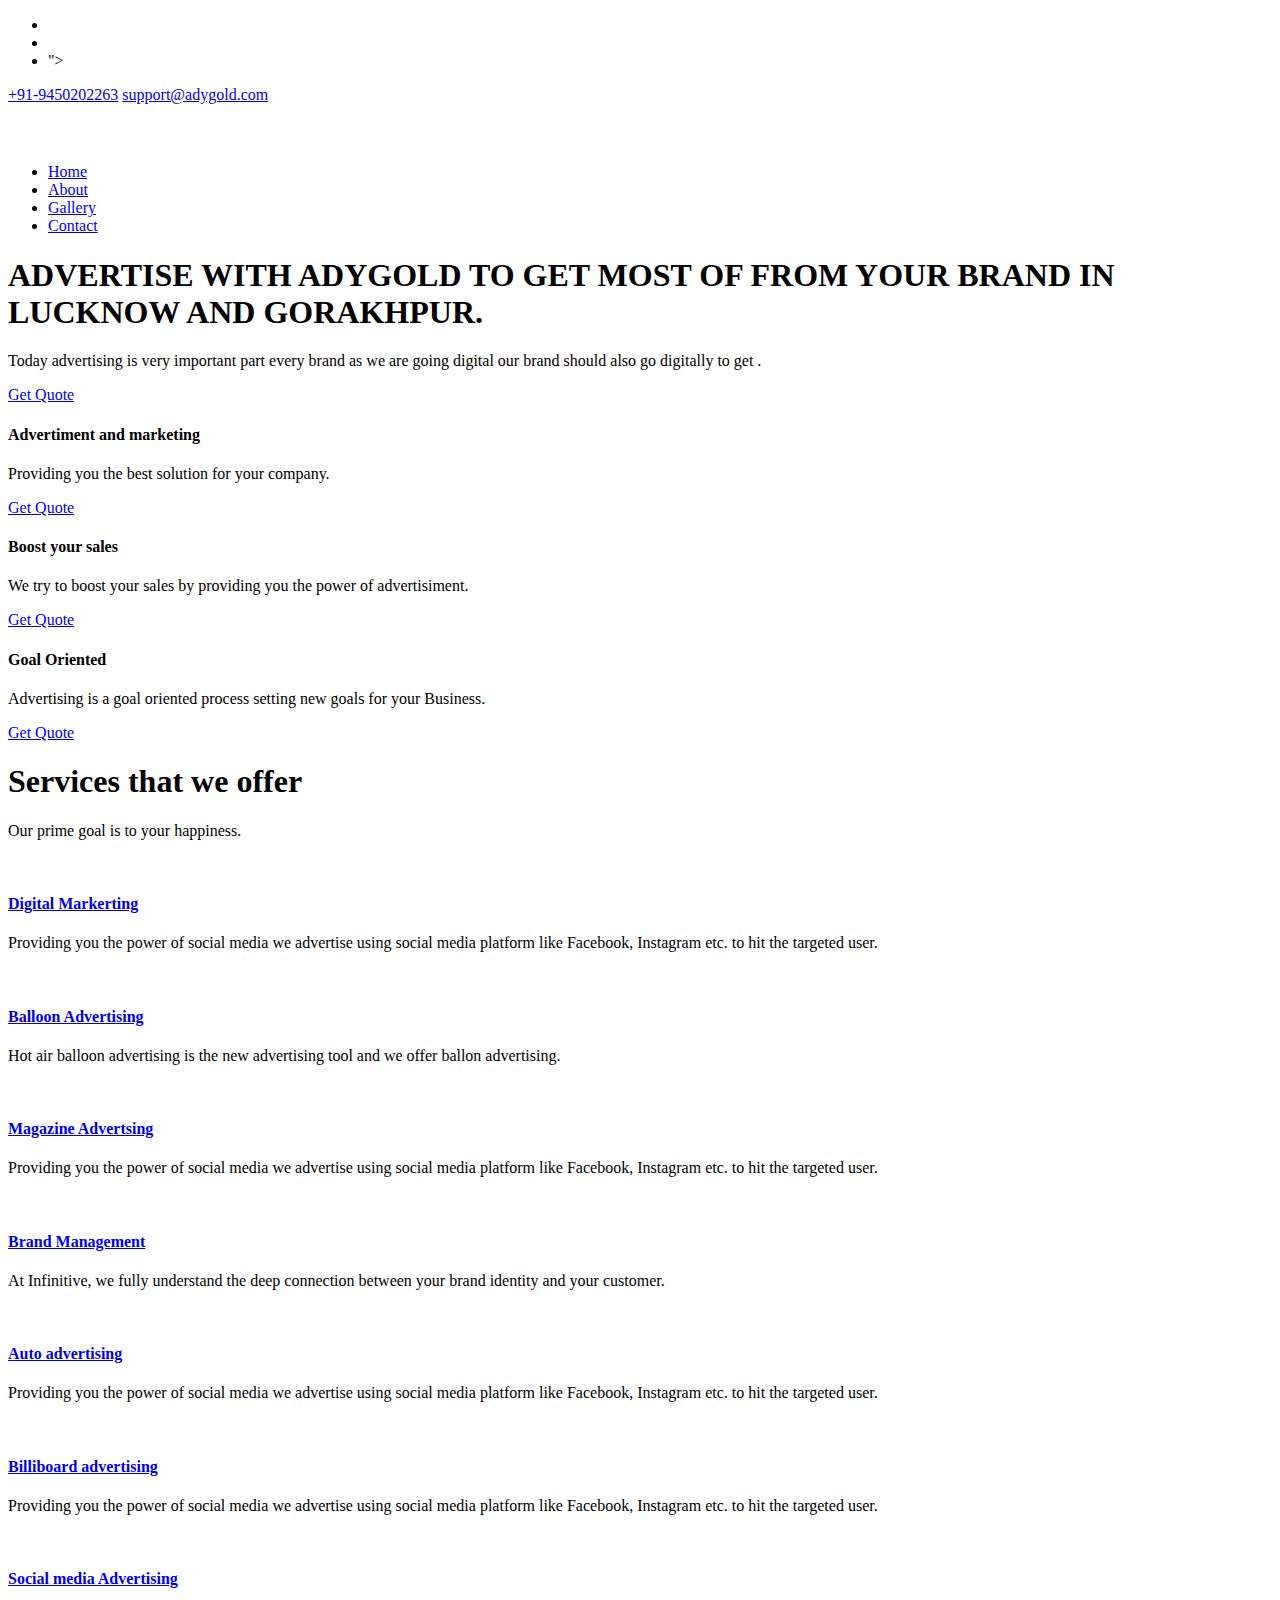
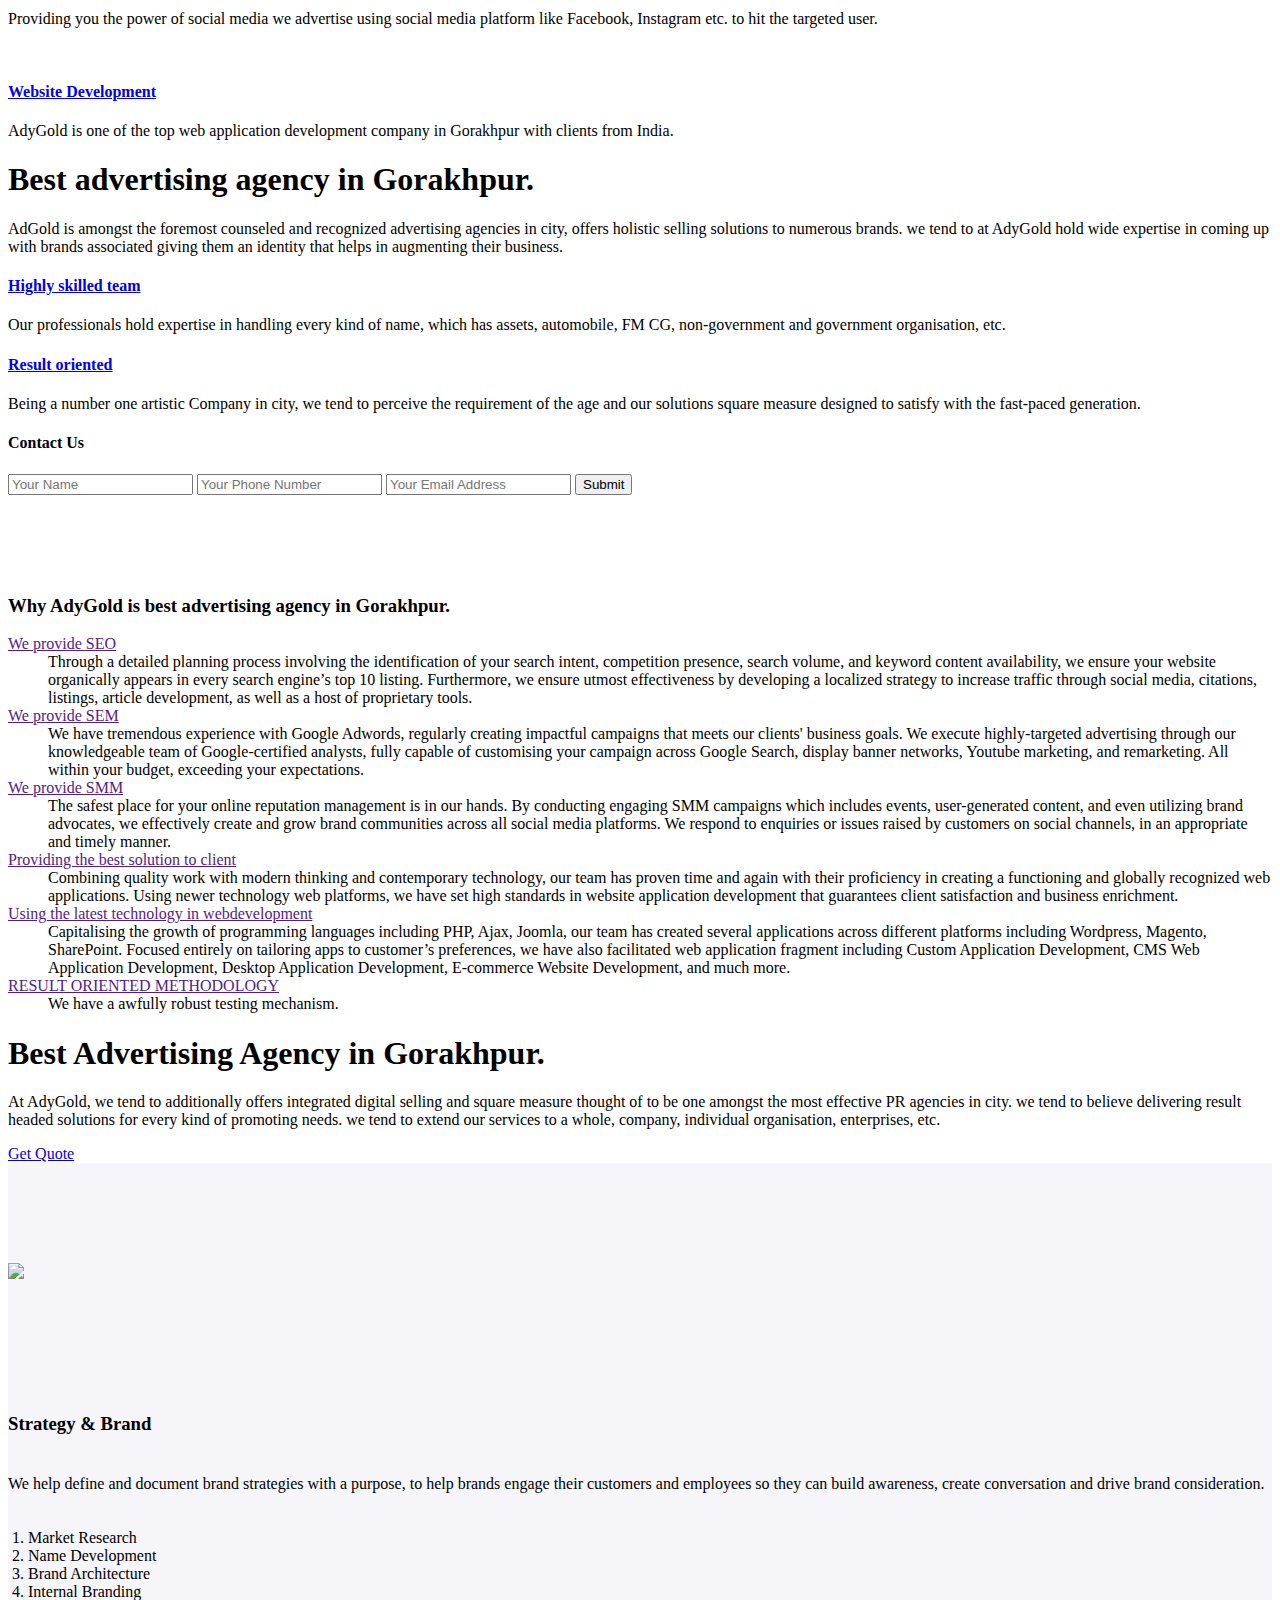
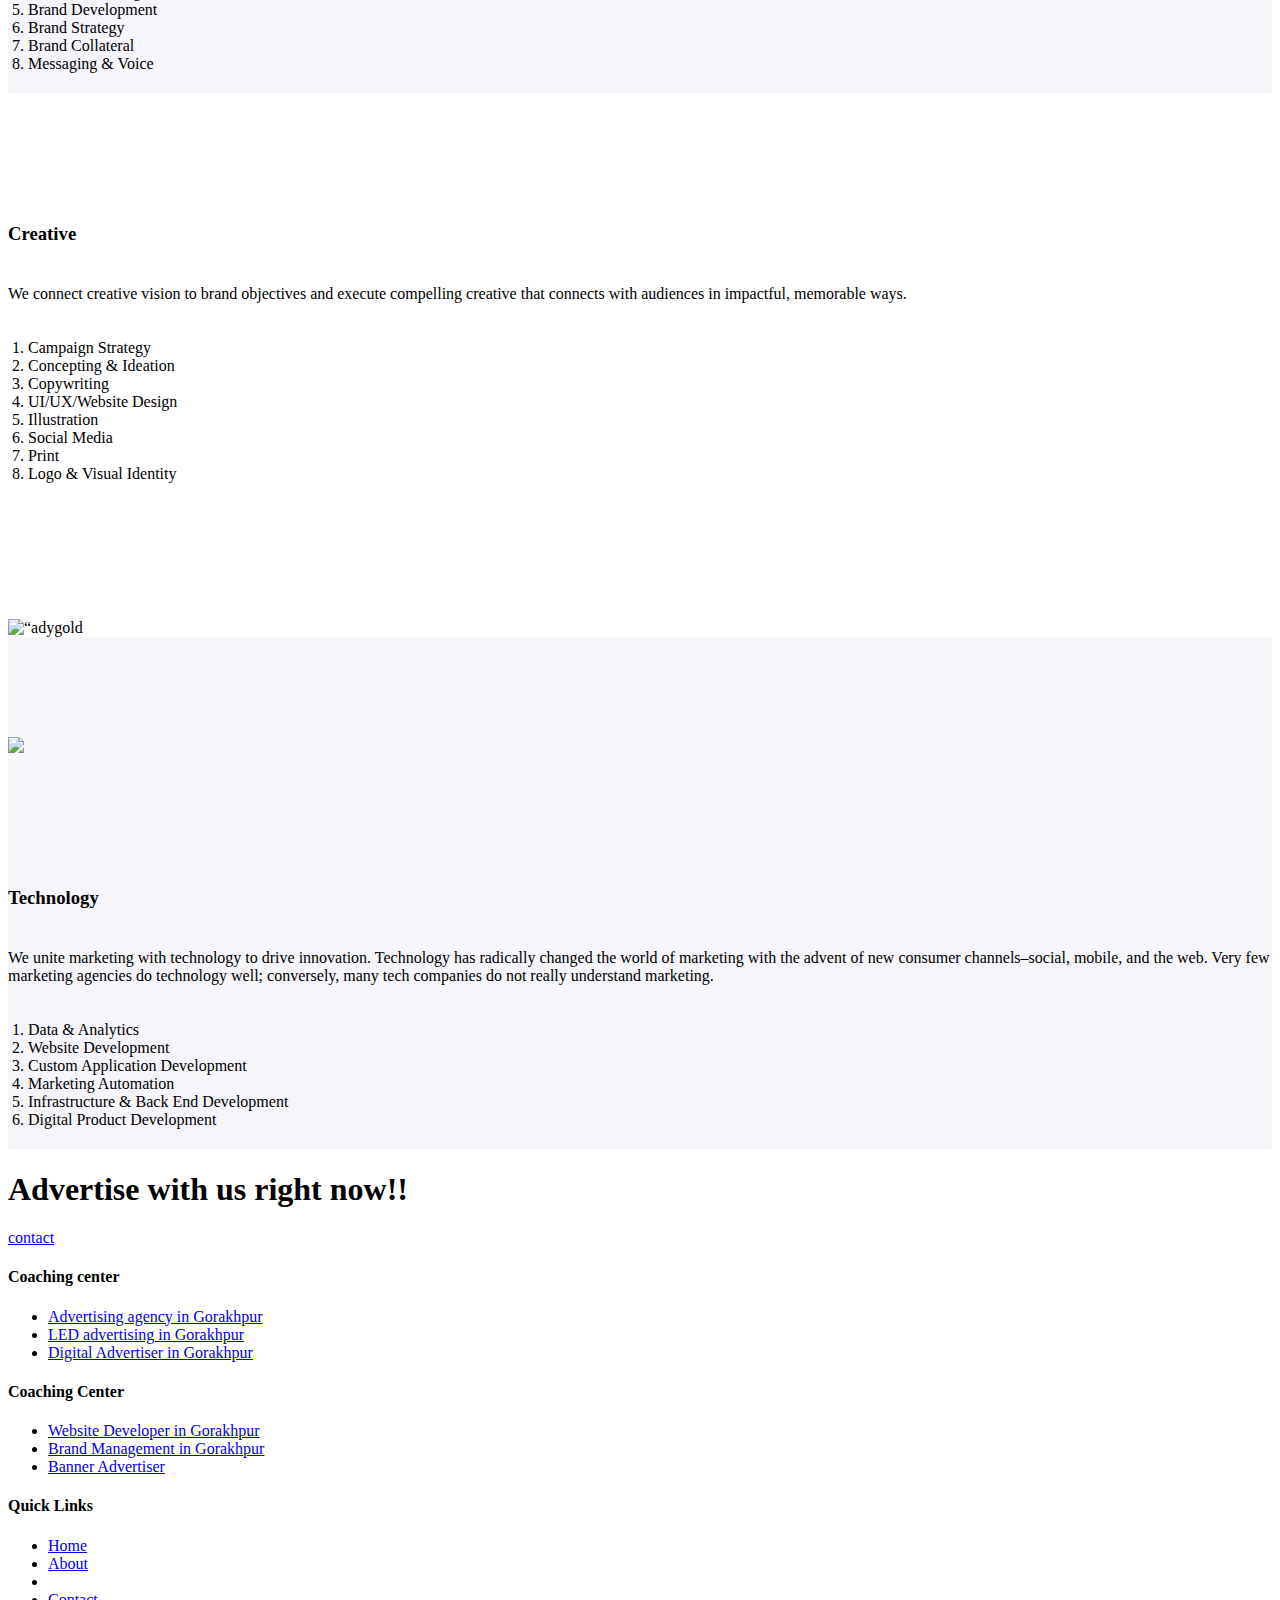
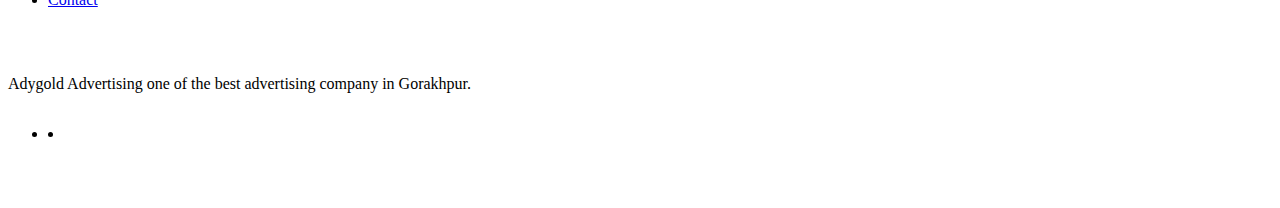
==== commit 9fc9d80e: "Update index.html" ====
--- a/index.html
+++ b/index.html
@@ -41,9 +41,9 @@
 			  		<div class="row">
 			  			<div class="col-lg-6 col-sm-6 col-8 header-top-left no-padding">
 			  				<ul>
-								<li><a href="#"><i class="fa fa-facebook"></i></a></li>
-								<li><a href="#"><i class="fa fa-twitter"></i></a></li>
-								<li><a href="#"><i class="fa fa-whatsapp"></i></a></li>
+								<li><a href="https://www.facebook.com/Best.Digitalis.Advertisement/"><i class="fa fa-facebook"></i></a></li>
+								<li><a href="https://twitter.com/adygold7"><i class="fa fa-twitter"></i></a></li>
+								<li><a href="<a href="https://wa.me/+919450202263/?text=urlencodedtext"></a>"><i class="fa fa-whatsapp"></i></a></li>
 			  				</ul>			
 			  			</div>
 			  			<div class="col-lg-6 col-sm-6 col-4 header-top-right no-padding">
